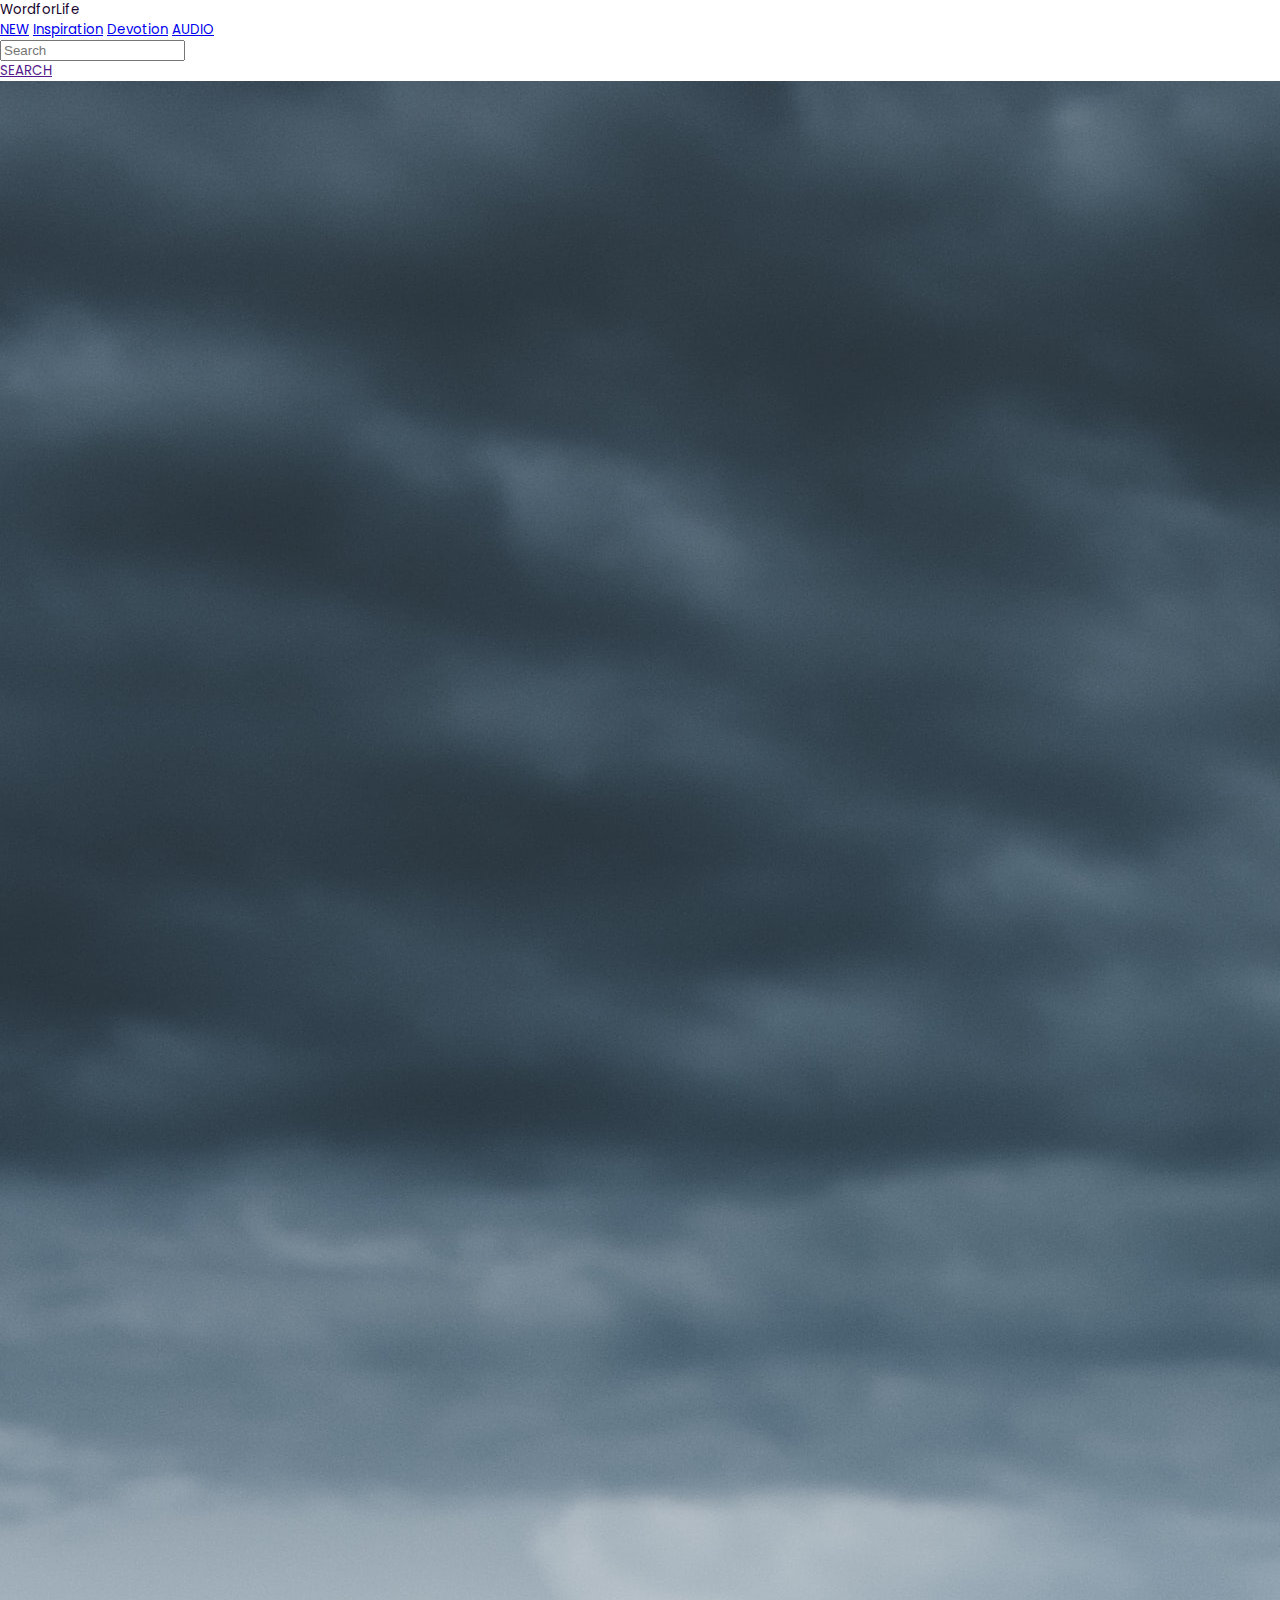
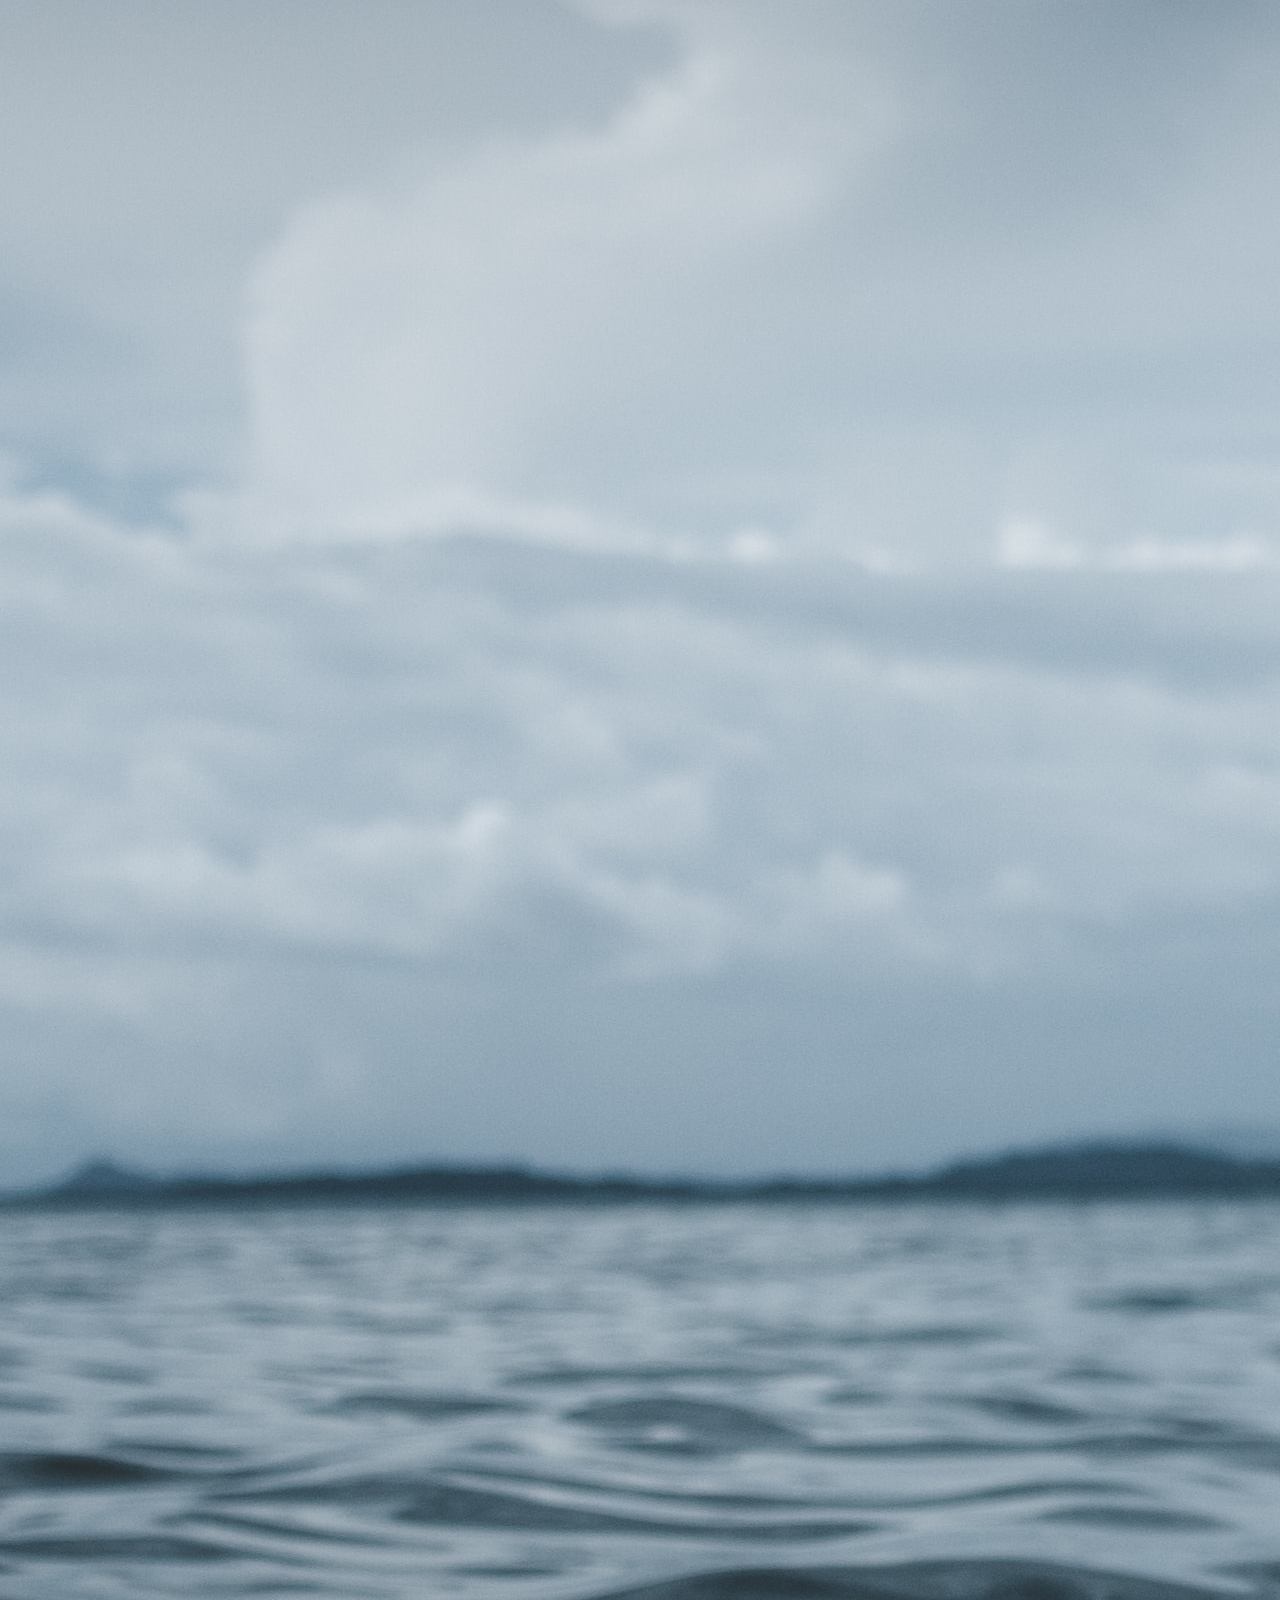
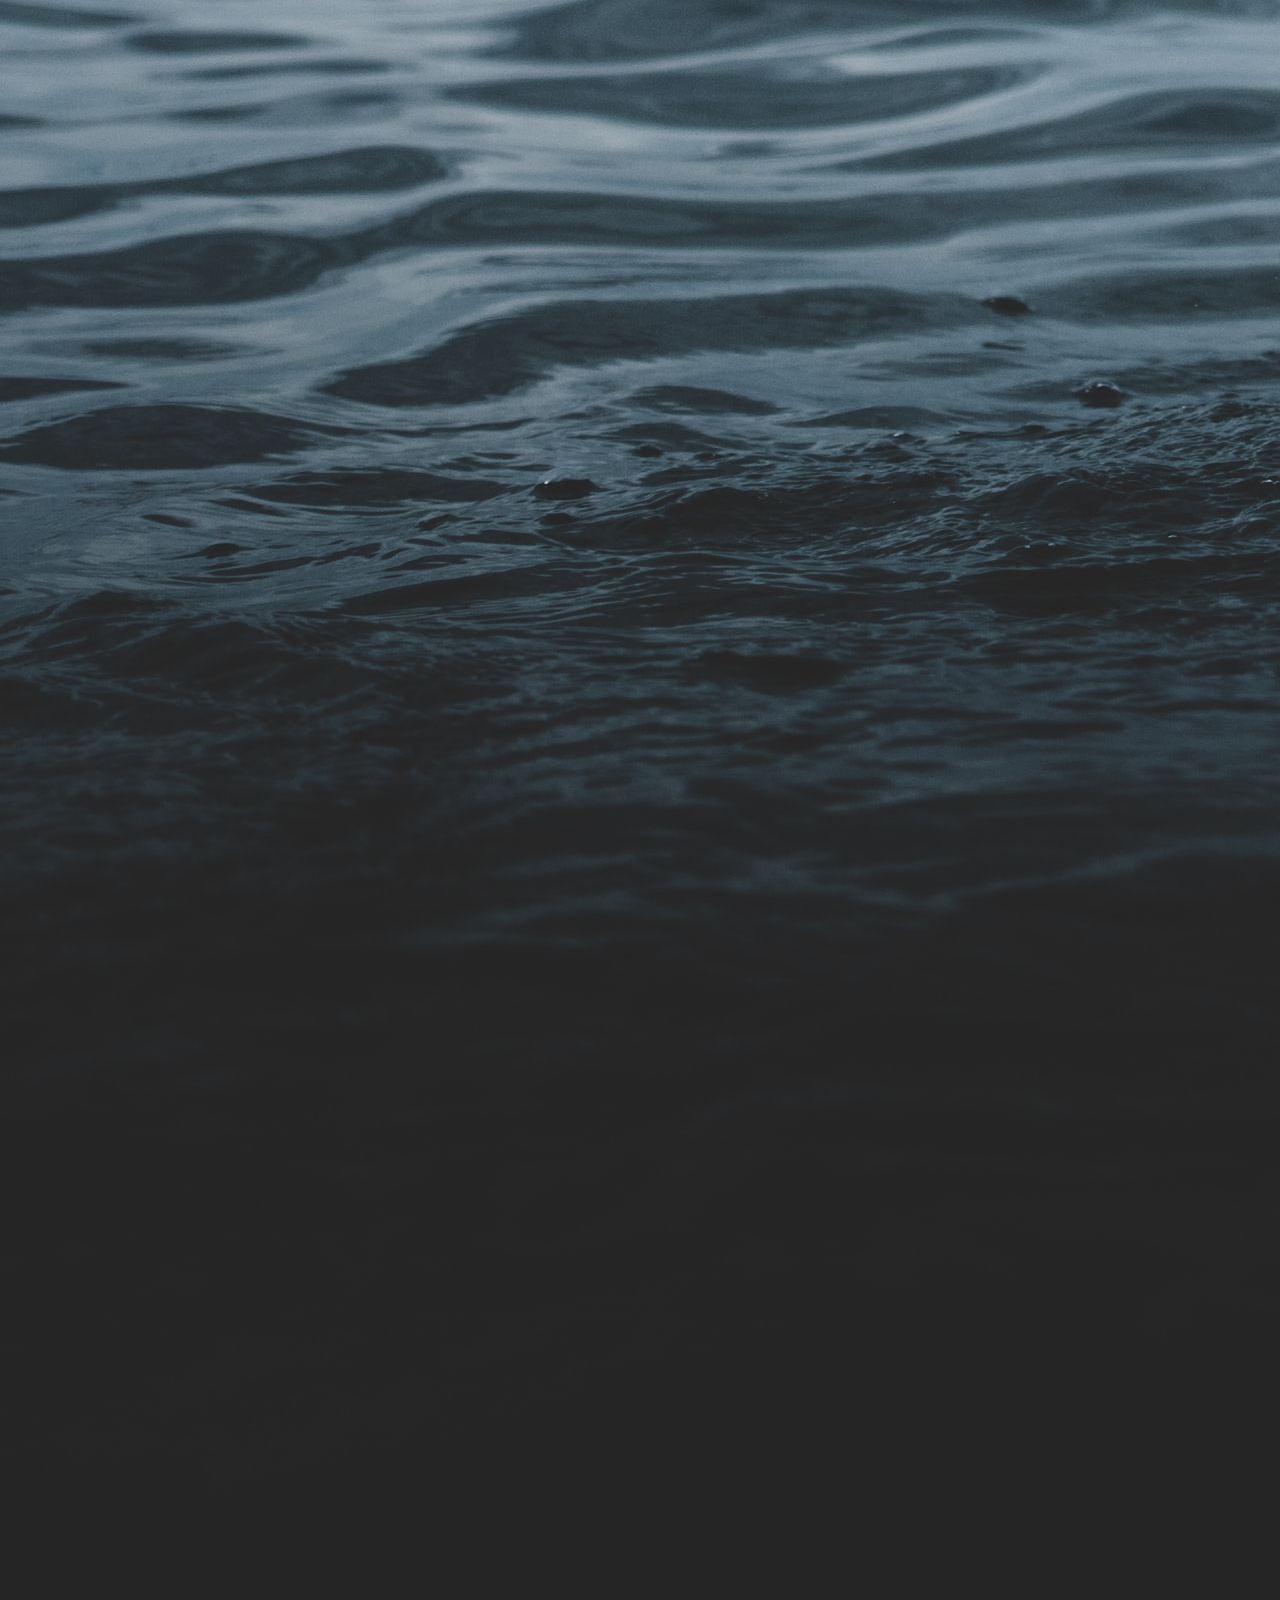
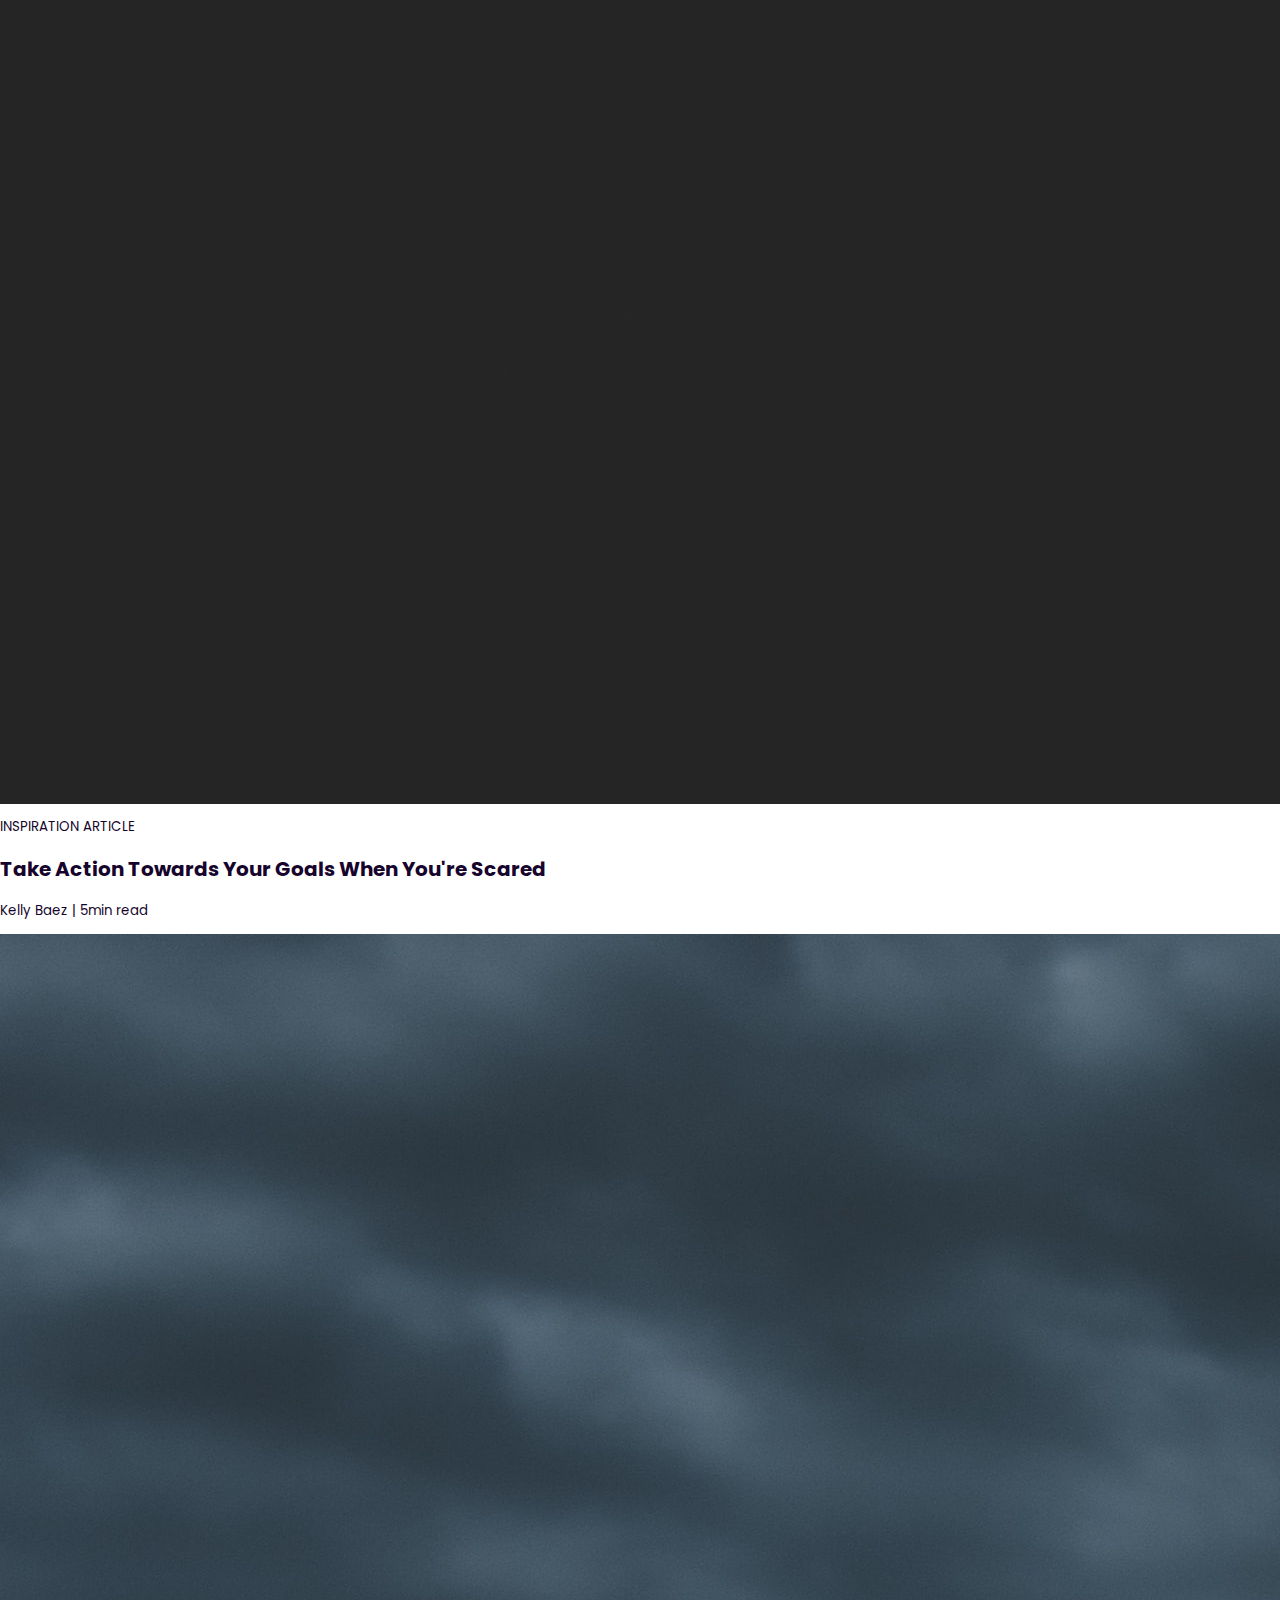
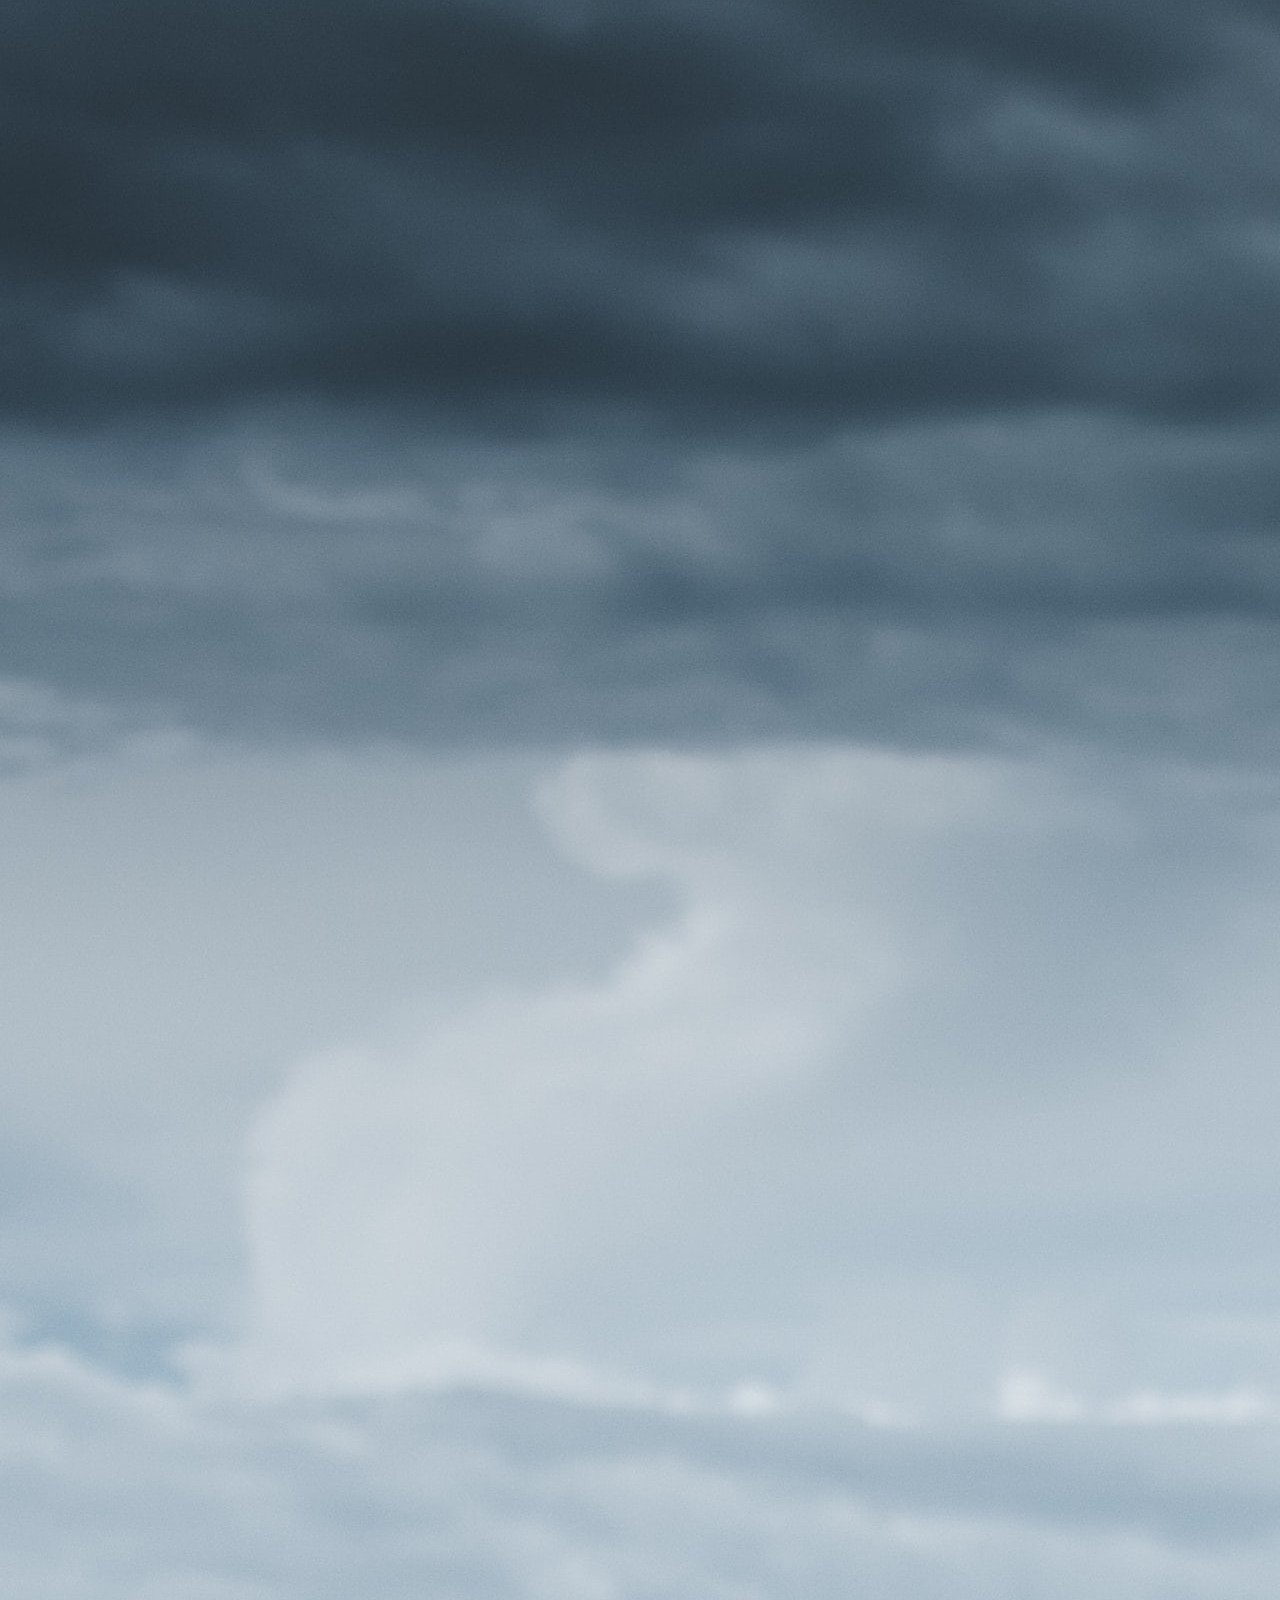
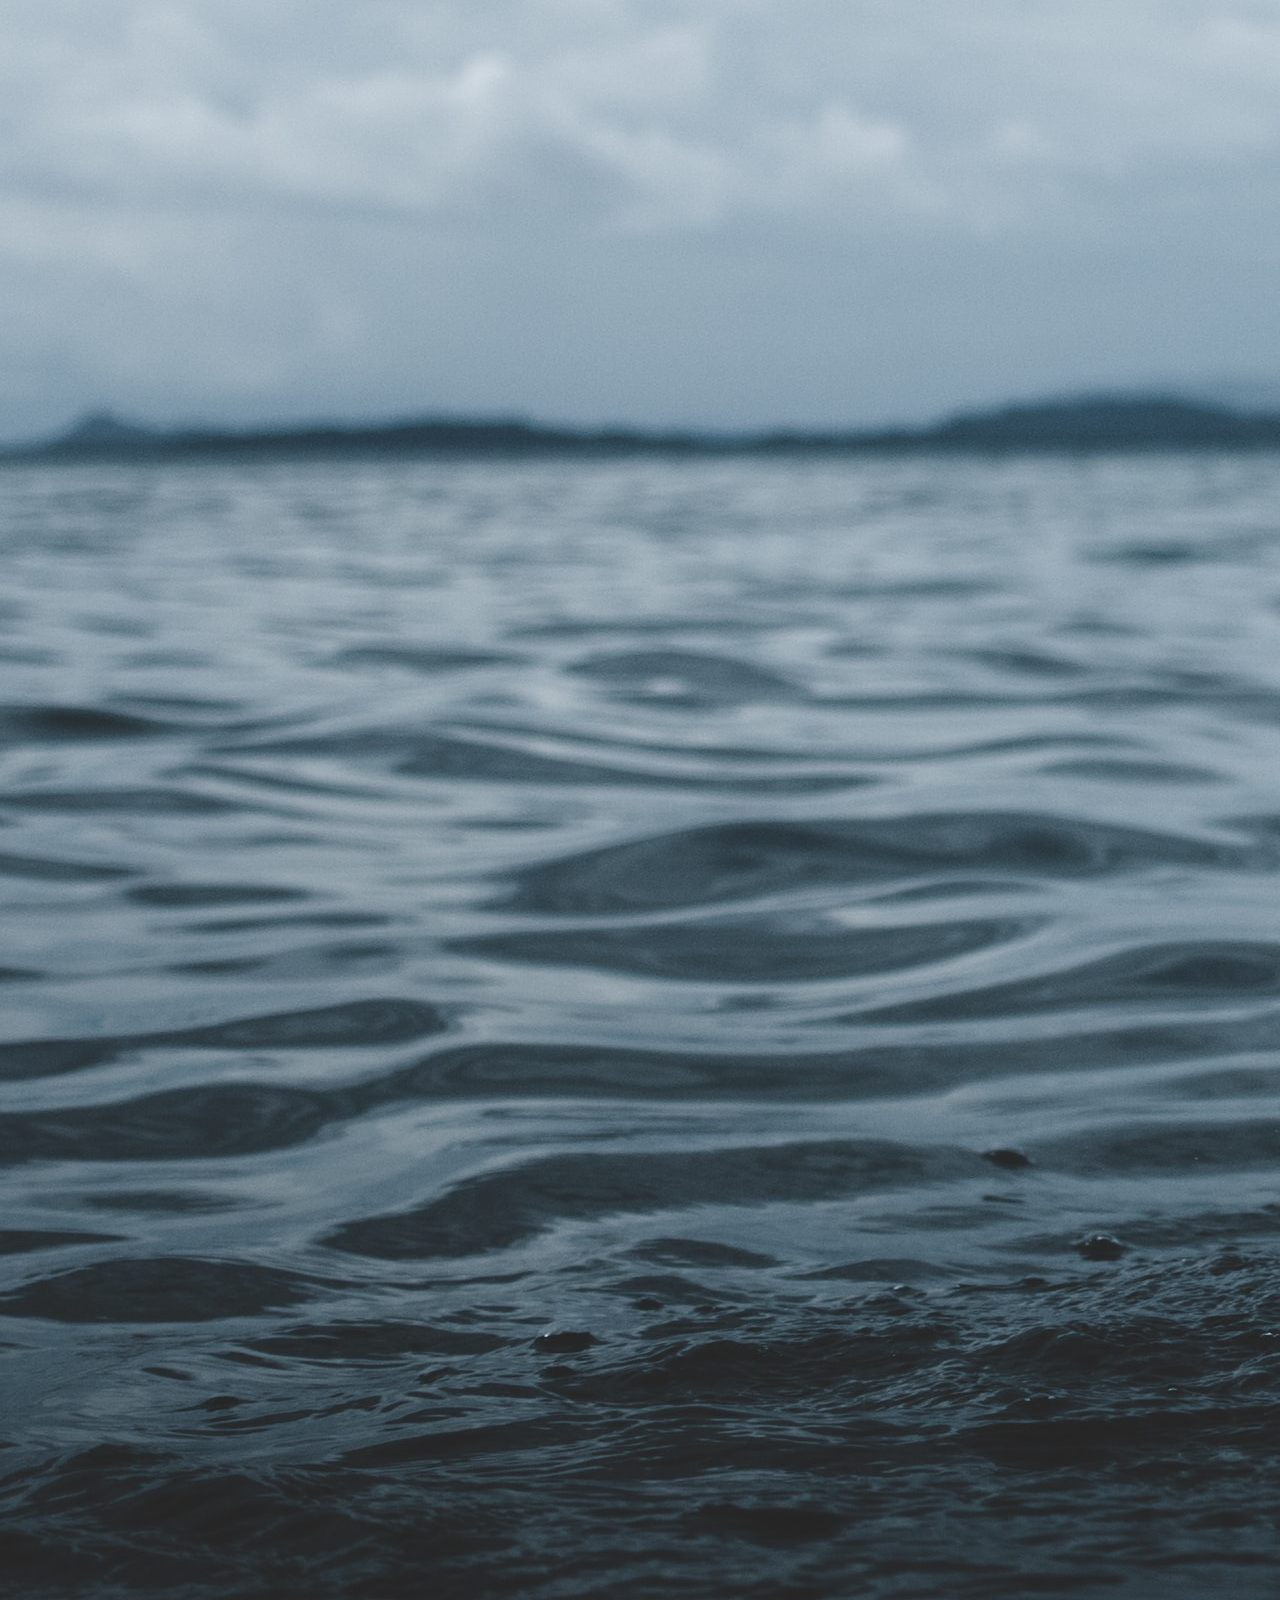
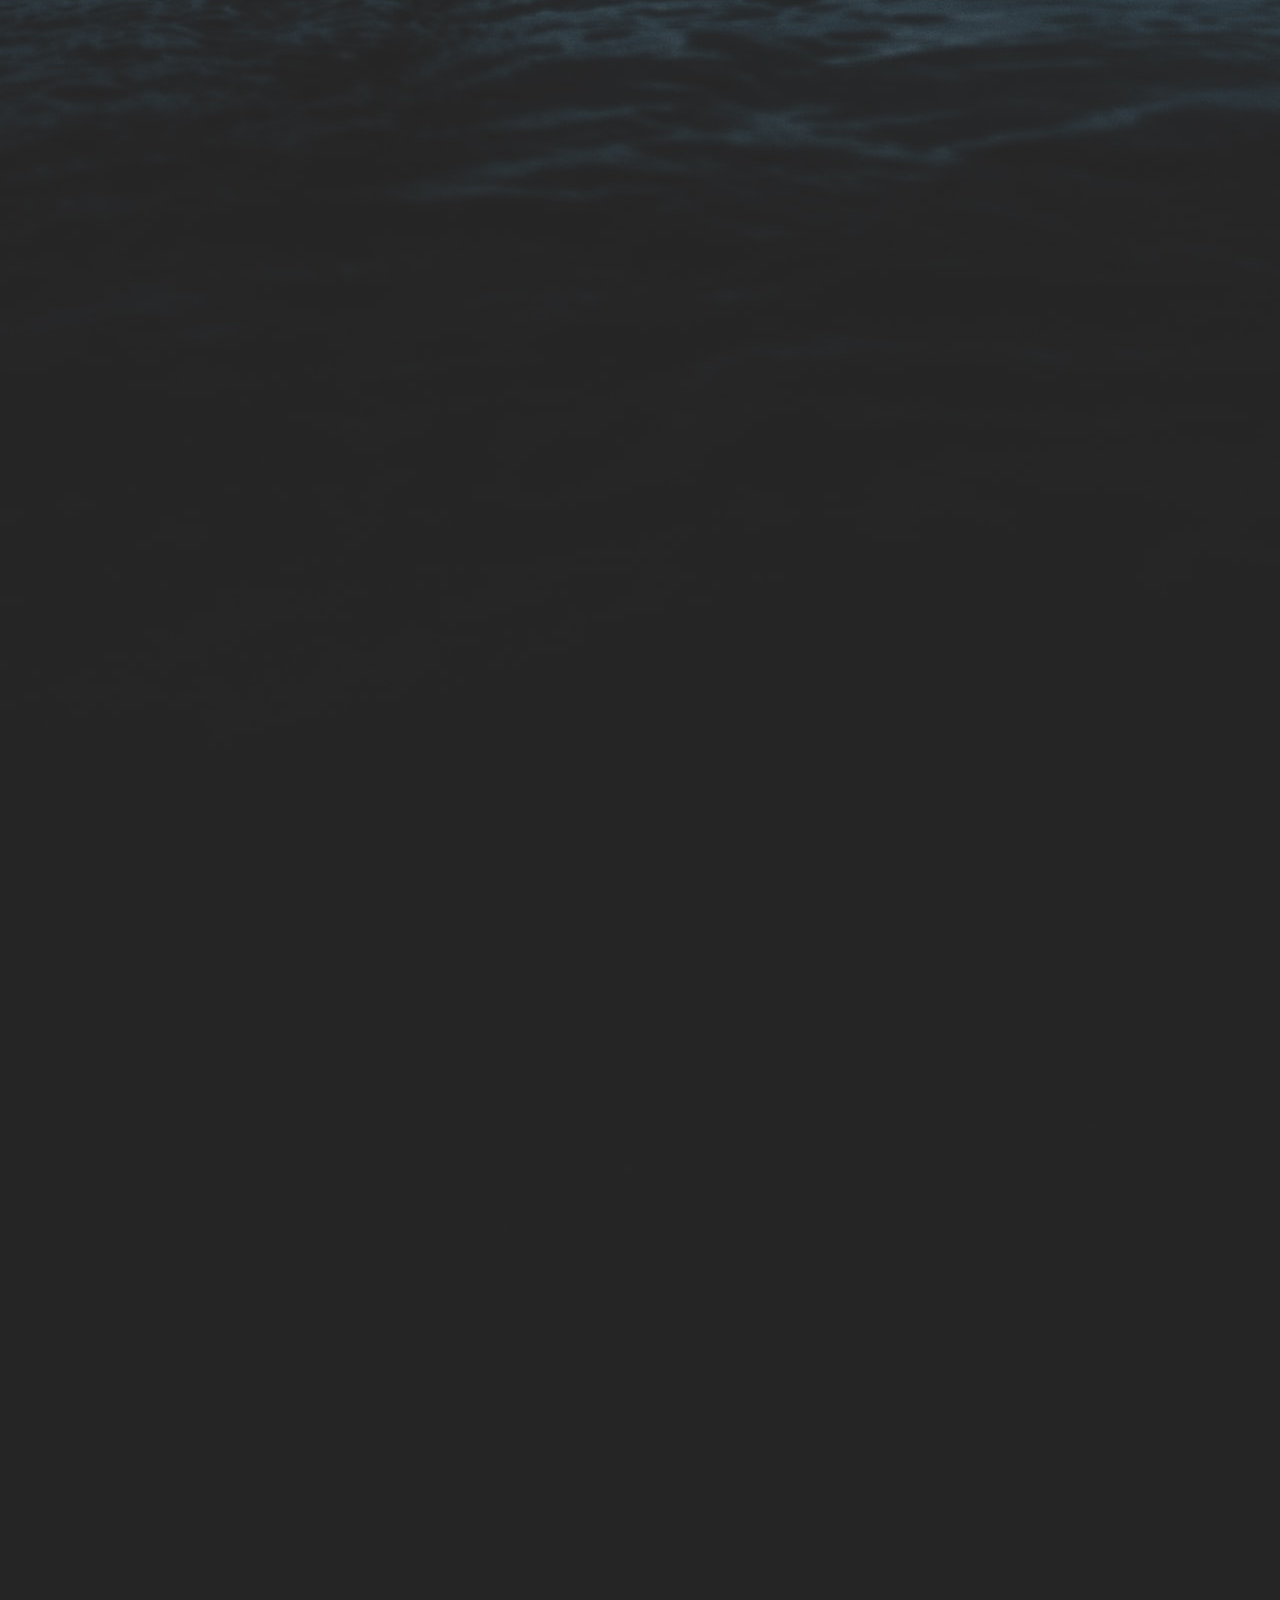
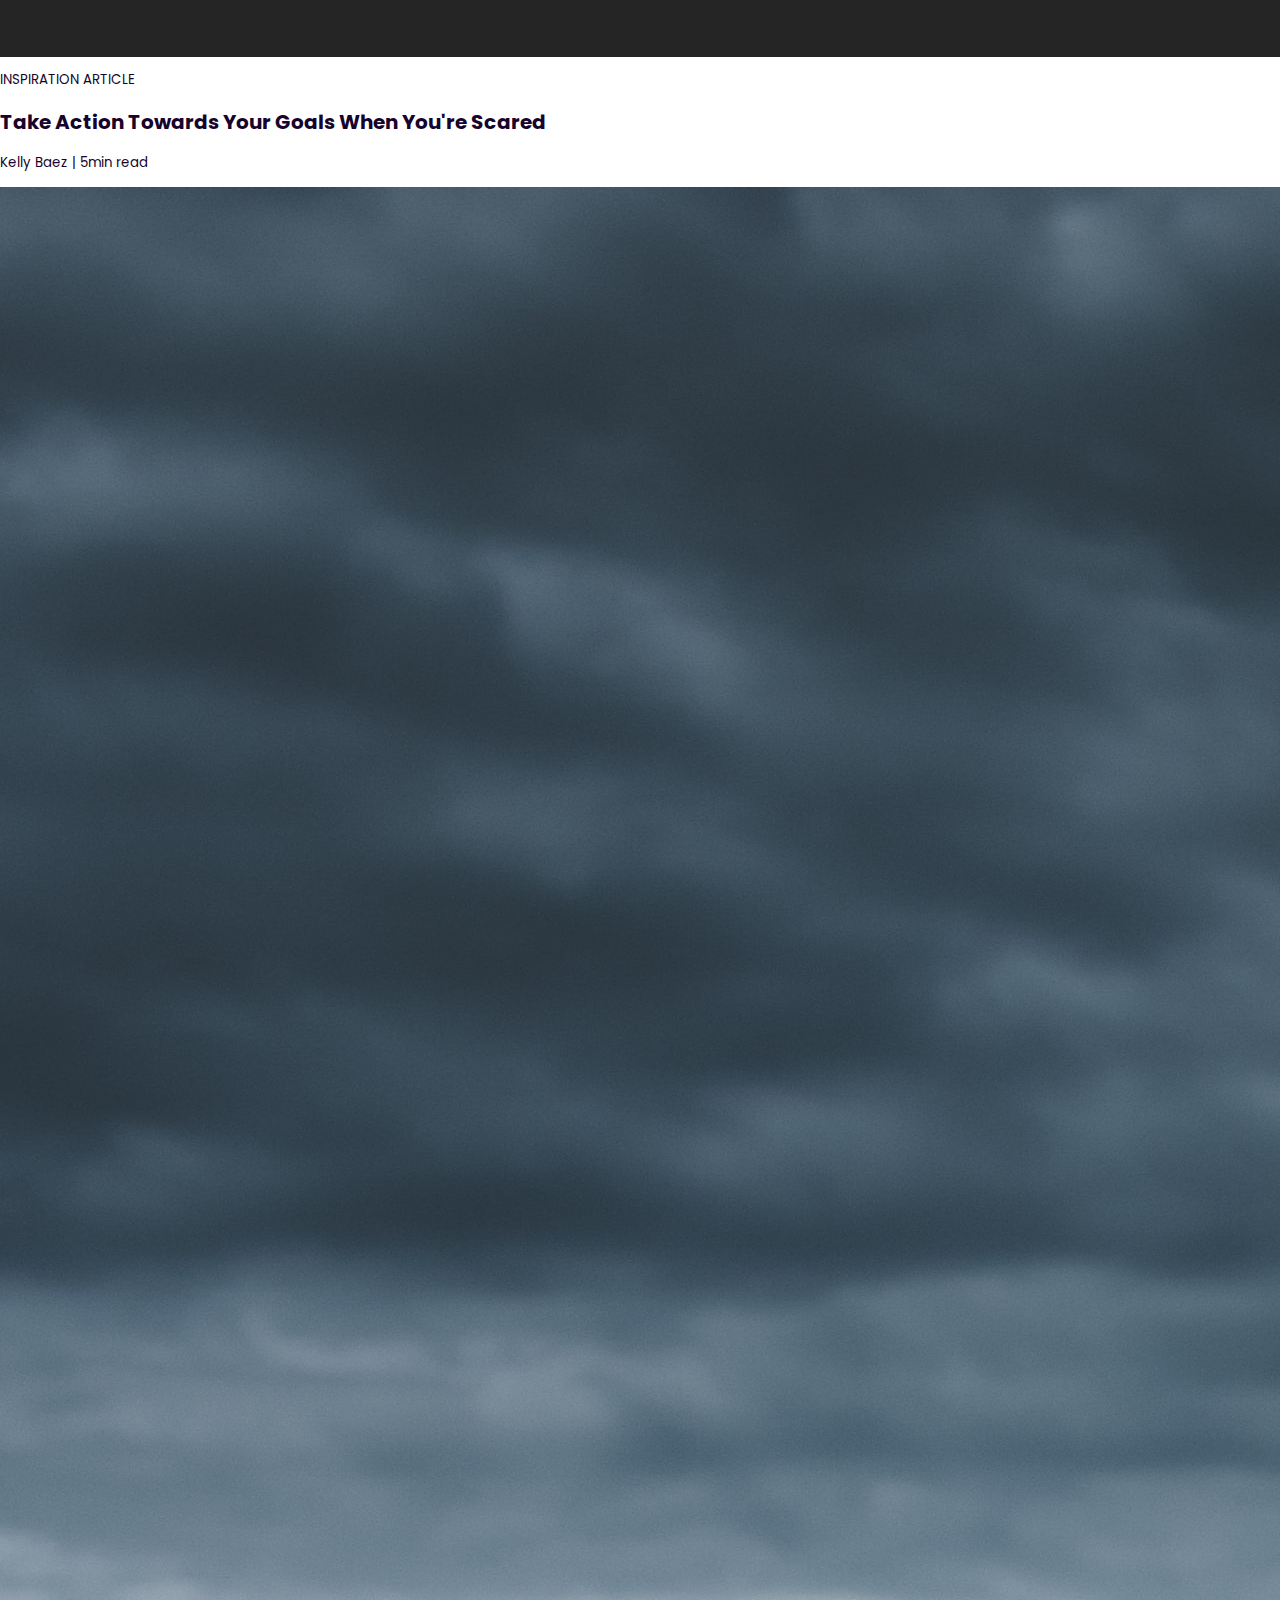
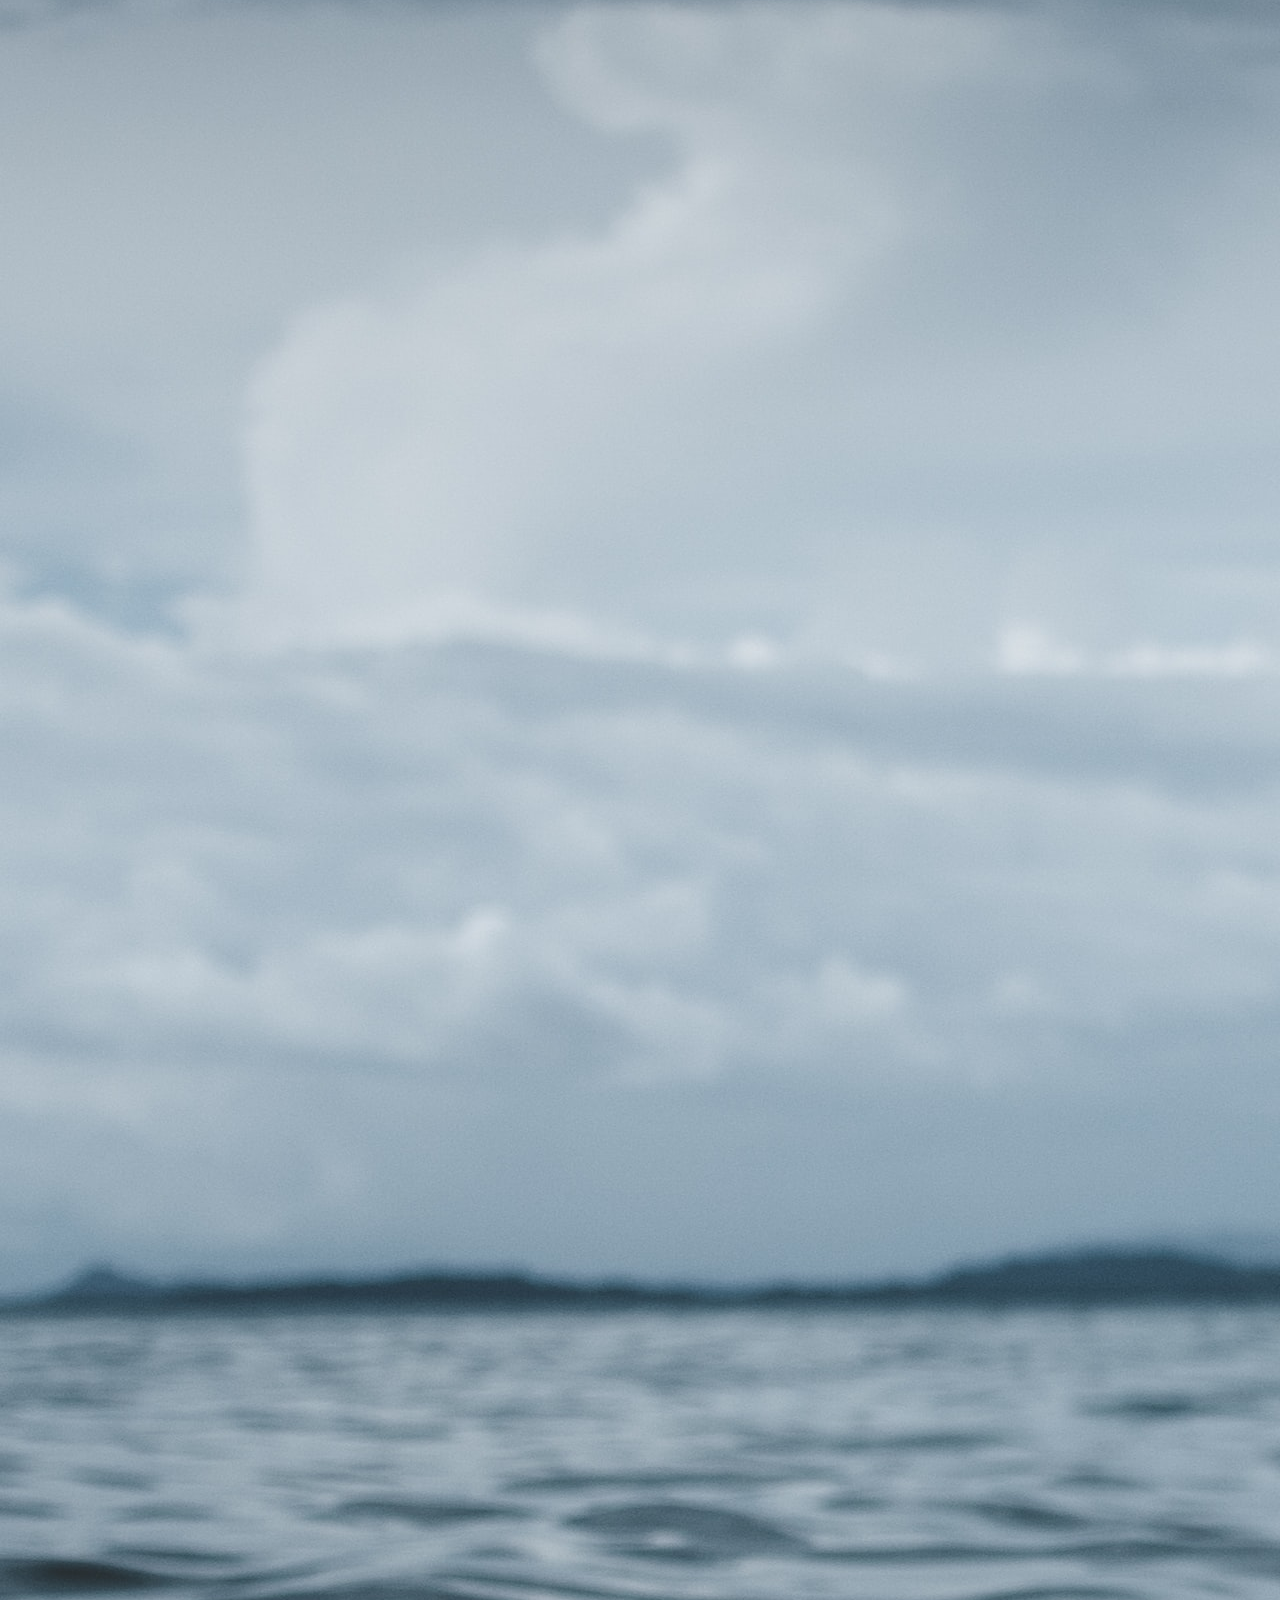
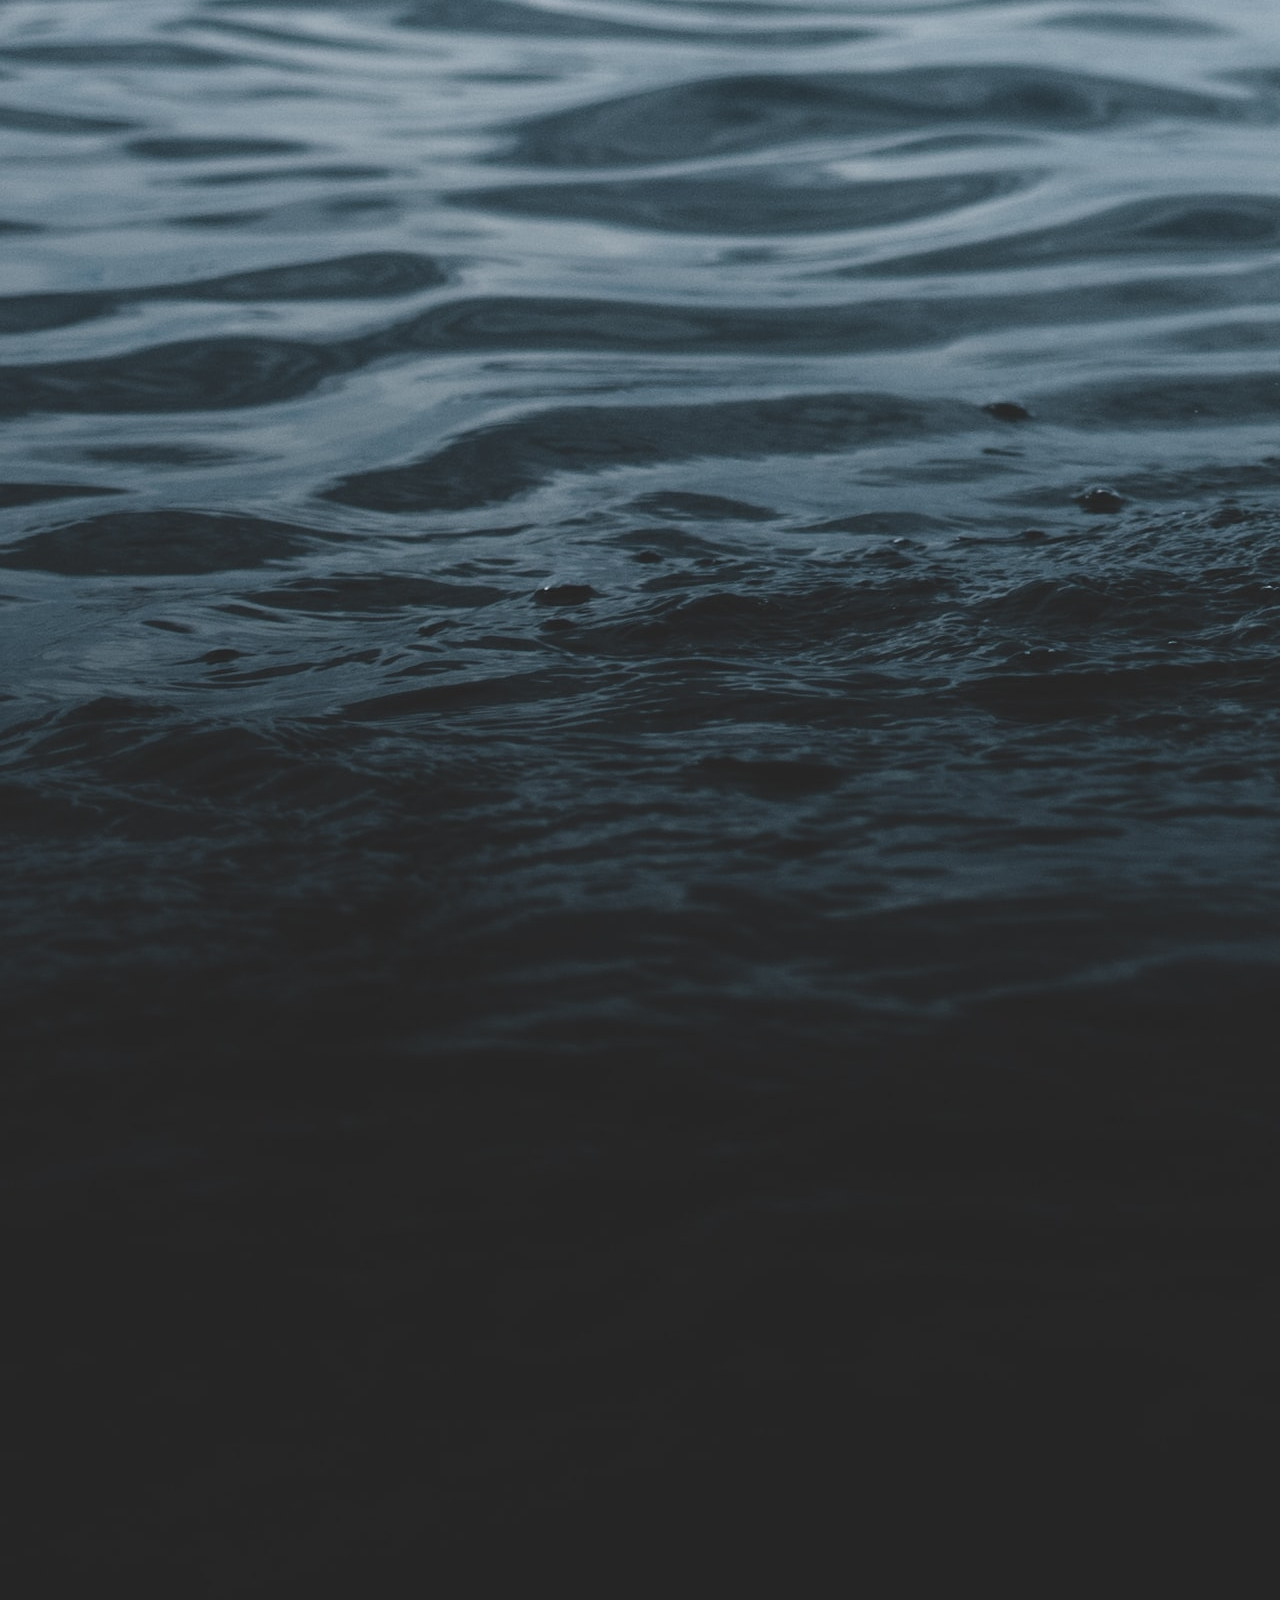
==== index.html @ ebc5eeb7 "upload new" ====
<html lang="en">
<head>
    <meta charset="UTF-8">
    <meta http-equiv="X-UA-Compatible" content="IE=edge">
    <meta name="viewport" content="width=device-width, initial-scale=1.0">
    <meta name="descrption" content="inspiration content for changing lifes">
    <title>WordforLife</title>
    <link rel="stylesheet" href="style.css">
</head>
<body>
    <!--BODY CONTENT START HERE-->
    <!--BODY CONTENT START HERE-->
    <!--BODY CONTENT START HERE-->

    <!--header content from here-->
    <!--header content from here-->
    <header>
        <div class="logo"> WordforLife</div>
        <nav>
        <a href="index.html">NEW</a>
        <a href="inspiration.html">Inspiration</a>
        <a href="devotion.html">Devotion</a>
        <a href="audio.html">AUDIO</a>
        </nav>

        <div class="search">
            <input type="text" placeholder="Search" class="search-box">
         </div>
            <div class="search-btn">
              <a href="">SEARCH</a>
            </div>

    </header>

    <!--header content end here-->
    <!--header content end here-->

    <!--article content start here-->
    <!--article content start here-->
<div class="article-class">
    <div class="image">
        <a href="#"> <img src="images/articles/depression.jpg"></a>
        </div>

        <div class="article-title-text">
    <p class="article-categories"> INSPIRATION ARTICLE</p>
    <h2>Take Action Towards Your Goals When You're Scared</h2>
    <p class="author-name"> Kelly Baez  | 5min read</p>
    </div>

    </div>
    <!--article content end here-->
    <!--article content end here-->

        <!--article content start here-->
    <!--article content start here-->
    <div class="article-class">
    <div class="image">
    <a href="#"> <img src="images/articles/depression.jpg"></a>
    </div>
    
    <div class="article-title-text">
        <p class="article-categories"> INSPIRATION ARTICLE</p>
        <h2>Take Action Towards Your Goals When You're Scared</h2>
        <p class="author-name"> Kelly Baez  | 5min read</p>
    </div>
    
    </div>
        <!--article content end here-->
        <!--article content end here-->

            <!--article content start here-->
    <!--article content start here-->
    <div class="article-class">
    <div class="image">
    <a href="#"> <img src="images/articles/depression.jpg"></a>
    </div>
    
    <div class="article-title-text">
        <p class="article-categories"> INSPIRATION ARTICLE</p>
        <h2>Take Action Towards Your Goals When You're Scared</h2>
        <p class="author-name"> Kelly Baez  | 5min read</p>
    </div>
    
    </div>
        <!--article content end here-->
        <!--article content end here-->



            <!--article content start here-->
    <!--article content start here-->
<div class="article-class">
    <div class="image">
    <a href="#"> <img src="images/articles/depression.jpg"></a>
    </div>
    
    <div class="article-title-text">
        <p class="article-categories"> INSPIRATION ARTICLE</p>
        <h2>Take Action Towards Your Goals When You're Scared</h2>
        <p class="author-name"> Kelly Baez  | 5min read</p>
    </div>
    
    </div>
        <!--article content end here-->
        <!--article content end here-->

            <!--article content start here-->
    <!--article content start here-->
<div class="article-class">
    <div class="image">
    <a href="#"> <img src="images/articles/depression.jpg"></a>
    </div>
    
    <div class="article-title-text">
        <p class="article-categories"> INSPIRATION ARTICLE</p>
        <h2>Take Action Towards Your Goals When You're Scared</h2>
        <p class="author-name"> Kelly Baez  | 5min read</p>
    </div>
    
    </div>
        <!--article content end here-->
        <!--article content end here-->


        <!--Load more pages start-->
        <!--Load more pages start-->
        <div class="more-loading">

            <a href="#">MORE ARTICLES</a>

        </div>

        <!--Load more pages End-->
        <!--Load more pages End-->



        
        <!--fOOTER cONTENT sTART hERE-->
        <!--fOOTER cONTENT sTART hERE-->
        <!--fOOTER cONTENT sTART hERE-->
    <footer>
        <div class="logo-footer"> WordforLife</div>
        <nav class="footer-nav">
        <a href="">Take Action Towards Your Goals</a>
        </nav>
        <nav class="footer-nav">
            <a href="">Are You Ready For Him?</a>
            </nav>
            <nav class="footer-nav">
                <a href="">Who Are You In His Presence?</a>
                </nav>

    </footer>

        <!--fOOTER cONTENT eND hERE-->
        <!--fOOTER cONTENT eND hERE-->
        <!--fOOTER cONTENT eND hERE-->









    <!--BODY CONTENT END HERE-->
    <!--BODY CONTENT END HERE-->
    <!--BODY CONTENT END HERE-->
</body>
</html>
---- style.css ----
@import url('https://fonts.googleapis.com/css2?family=Noto+Serif:ital,wght@0,400;0,700;1,700&family=Poppins:wght@300;400;500;600&display=swap');


:root{
--primary:rgb(248, 248, 248);
--primary-2: rgb(182, 182, 182);
--secondary:rgb(22, 4, 44);
--tertiary4:rgb(255, 17, 0);
--secondary--hover:rgb(59, 37, 87);

--primary-font: 'Poppins', sans-serif;
--secondary-font: 'Noto Serif', serif;

}

body{
    font-family:var(--primary-font);
    font-size:smaller;
    color:var(--secondary);
    margin:0;

}
@media screen and (max-width: 500px) {
    

header{
    background:white;
    padding:0;
    padding-bottom: 10px;
    position:fixex;
    box-shadow: 2px 2px 5px var(--primary-2);
}

.logo{
    width:100%;
    text-align:center;
    padding-top:15px;
    padding-bottom:10px;  
    color:var(--tertiary4);
    font-size:20px;
    font-weight: 500;
       cursor:progress;
    transition: 0.5s ease-in-out;
}

.logo:hover{
    letter-spacing: 2px;
    font-size: 18px;
    color:var(--secondary);
    font-weight: 900;
    font-family:Cambria, Cochin, Georgia, Times, 'Times New Roman', serif;
}

nav{
    text-align:center;
    margin-bottom: 10px;
}

nav a{
    color: var(--secondary);
    text-decoration: none;
    font-weight: 500;
    text-transform:uppercase;
    padding: 0 5px;
    cursor: pointer;
    transition: 0.3s ease-in-out;
  
    }

    nav a:hover{
        color: var(--tertiary4);
        font-weight: 200;
        border-right-width: 2px;
        border-right-style:solid;
        border-right-color:var(--primary-2);
        letter-spacing:2px;
    }
    .search{
        text-align:center;
        margin-bottom: 15px;
    }

    .search-box{
        width:70%;
         margin: 0 30px;
         padding:8px;
         border-radius: 5px;
         border-width:0;
         border-color:var(--primary);
         box-shadow: 2px 2px 5px var(--primary-2);
            }

    .search-btn{
        position:absolute;
        margin-top:-37px;
        margin-left: 355px;
        }

        .search-btn a{
            text-decoration:none;
            background:var(--secondary);
            padding:6px;
            color: var(--primary);
            border-radius:5px;
            transition:.3s ease-in;
           }

           .search-btn a:hover{
            color:var(--primary);
            background:var(--tertiary4);
           }



/* ARTICLE PAGES DESIGN*/
/* ARTICLE PAGES DESIGN*/
/* ARTICLE PAGES DESIGN*/

.article-class{
    padding:0 10px 0 10px;
    display:flex;
    margin: 30px 10px;
    align-items:center;
    justify-content:center;
}
.article-class .image{
    padding-right: 15px;
    width: 40%;
}
.article-class .image a img {
    object-fit:cover;
    width:100%;
}

.article-title-text{
padding: 5px 20px;
box-shadow: 2px 2px 5px var(--primary-2);
    }

.article-title-text .article-categories{
 color:var(--secondary);
 border-bottom-width: 1px;
 border-bottom-style:solid;
 border-bottom-color:var(--primary-2);
 cursor:pointer;
 }

 .article-title-text h2{
    color: var(--secondary);
    margin-bottom: -4px;
    cursor:progress;
 }
 .article-title-text h2:hover{
    color:var(--secondary--hover);
 }

 .article-title-text .author-name{
    color:var(--tertiary4);
    font-weight: 500;
 }

 .more-loading{

    padding-bottom: 30px;
    text-align:center;
 }

 .more-loading a{
    text-decoration:none;
    color:var(--tertiary4);
    font-family:var(--primary-font);
    font-weight: 600;
    transition: 1s ease-out;
 }

 .more-loading a:before, .more-loading a:after{
    content:" ";
    background:var(--secondary--hover);
    padding: 1px;
    margin: 10px;
 }

 .more-loading a:hover{
    color:var(--secondary--hover);
    font-weight: 300;
    letter-spacing: 2px;
     }

/*FOOTER DESIGN START HERE*/

footer{
    background:var(--secondary);
    padding: 20px 0 50px 0;
    margin: 100px 0 0 0;
}

.logo-footer{
    width:100%;
    text-align:center;
    padding-top:15px;
    padding-bottom:10px;  
    color:var(--primary);
    font-size:20px;
    font-weight: 500;
       cursor:progress;
    transition: 0.5s ease-in-out;
}

.logo-footer:hover{
    letter-spacing: 2px;
    font-size: 18px;
    color:var(--primary-2);
    font-weight: 900;
    font-family:Cambria, Cochin, Georgia, Times, 'Times New Roman', serif;
}

.footer-nav a{
    color: var(--primary-2);
    text-decoration: none;
    font-weight: 500;
    text-transform:capitalize;
    padding: 0 5px;
    cursor: pointer;
    transition: 0.3s ease-in-out;
  
    }

    .footer-nav a:hover{
        color: var(--tertiary4);
        border-right-width: 2px;
        border-right-style:solid;
        border-right-color:var(--primary-2);
        border-left-width: 2px;
        border-left-style:solid;
        border-left-color:var(--primary-2);
    }





    /*FOR INSPIRATION ARTICLE PAGES*/
    /*FOR INSPIRATION ARTICLE PAGES*/
    .article-class-feature{
        padding:0;
        margin: 0;
        align-items:center;
        justify-content:center;
    }
    .article-class-feature .image{
        width: 100%;
        height: 400px;
        z-index: -1000px;
    }
    .article-class-feature .image a img {
        width:100%;
        height:100%;
        object-fit:cover;
        object-position:center;
        
   
    }
    
    .article-class-feature .article-title-text{
        text-align:center;
       padding: 5px 20px;
       margin: -180px 30px 70px 30px;
       position:relative;
       z-index: 1000;
       
        }
    
    .article-class-feature .article-title-text .article-categories{
     color:var(--primary);
     cursor:pointer;
     }
    
     .article-class-feature .article-title-text h2 a{
        text-decoration:none;
        color: var(--primary);
        margin-bottom: -4px;
        cursor:progress;
        letter-spacing: 2px;
     }
     .article-class-feature .article-title-text h2 a:hover{
        color:var(--primary-2);
     }
    
     .article-title-text .author-name{
        color:var(--tertiary4);
        font-weight: 500;
     }
    /*FOR INSPIRATION ARTICLE PAGES*/
    /*FOR INSPIRATION ARTICLE PAGES*/


    /*FOR CONTENT ARTICLES PAGES*/
    /*FOR CONTENT ARTICLES PAGES*/

.content-story{
    margin: 120px 30px;
    font-family:var(--primary-font);
    font-size: 18px;
    color:var(--secondary);
    text-align: justify;
}








    /*FOR CONTENT ARTICLES PAGES*/
    /*FOR CONTENT ARTICLES PAGES*/







        }
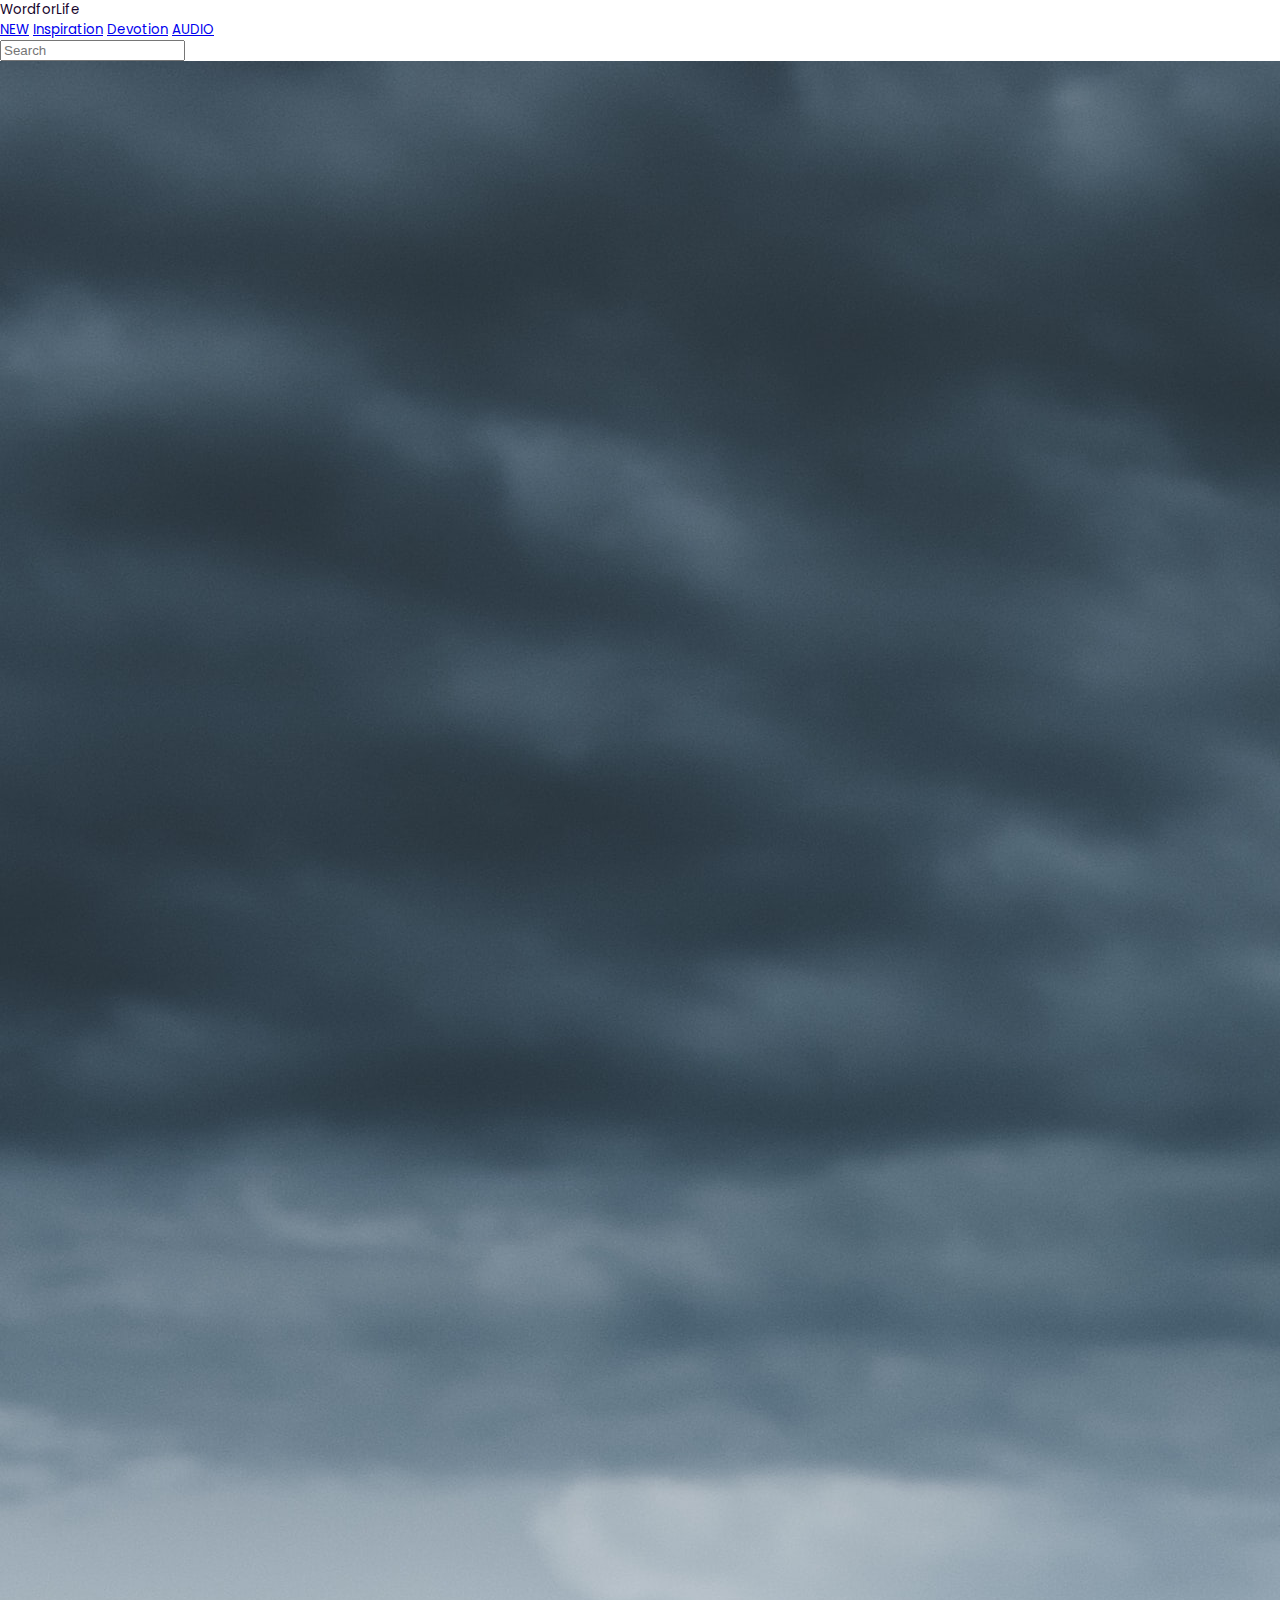
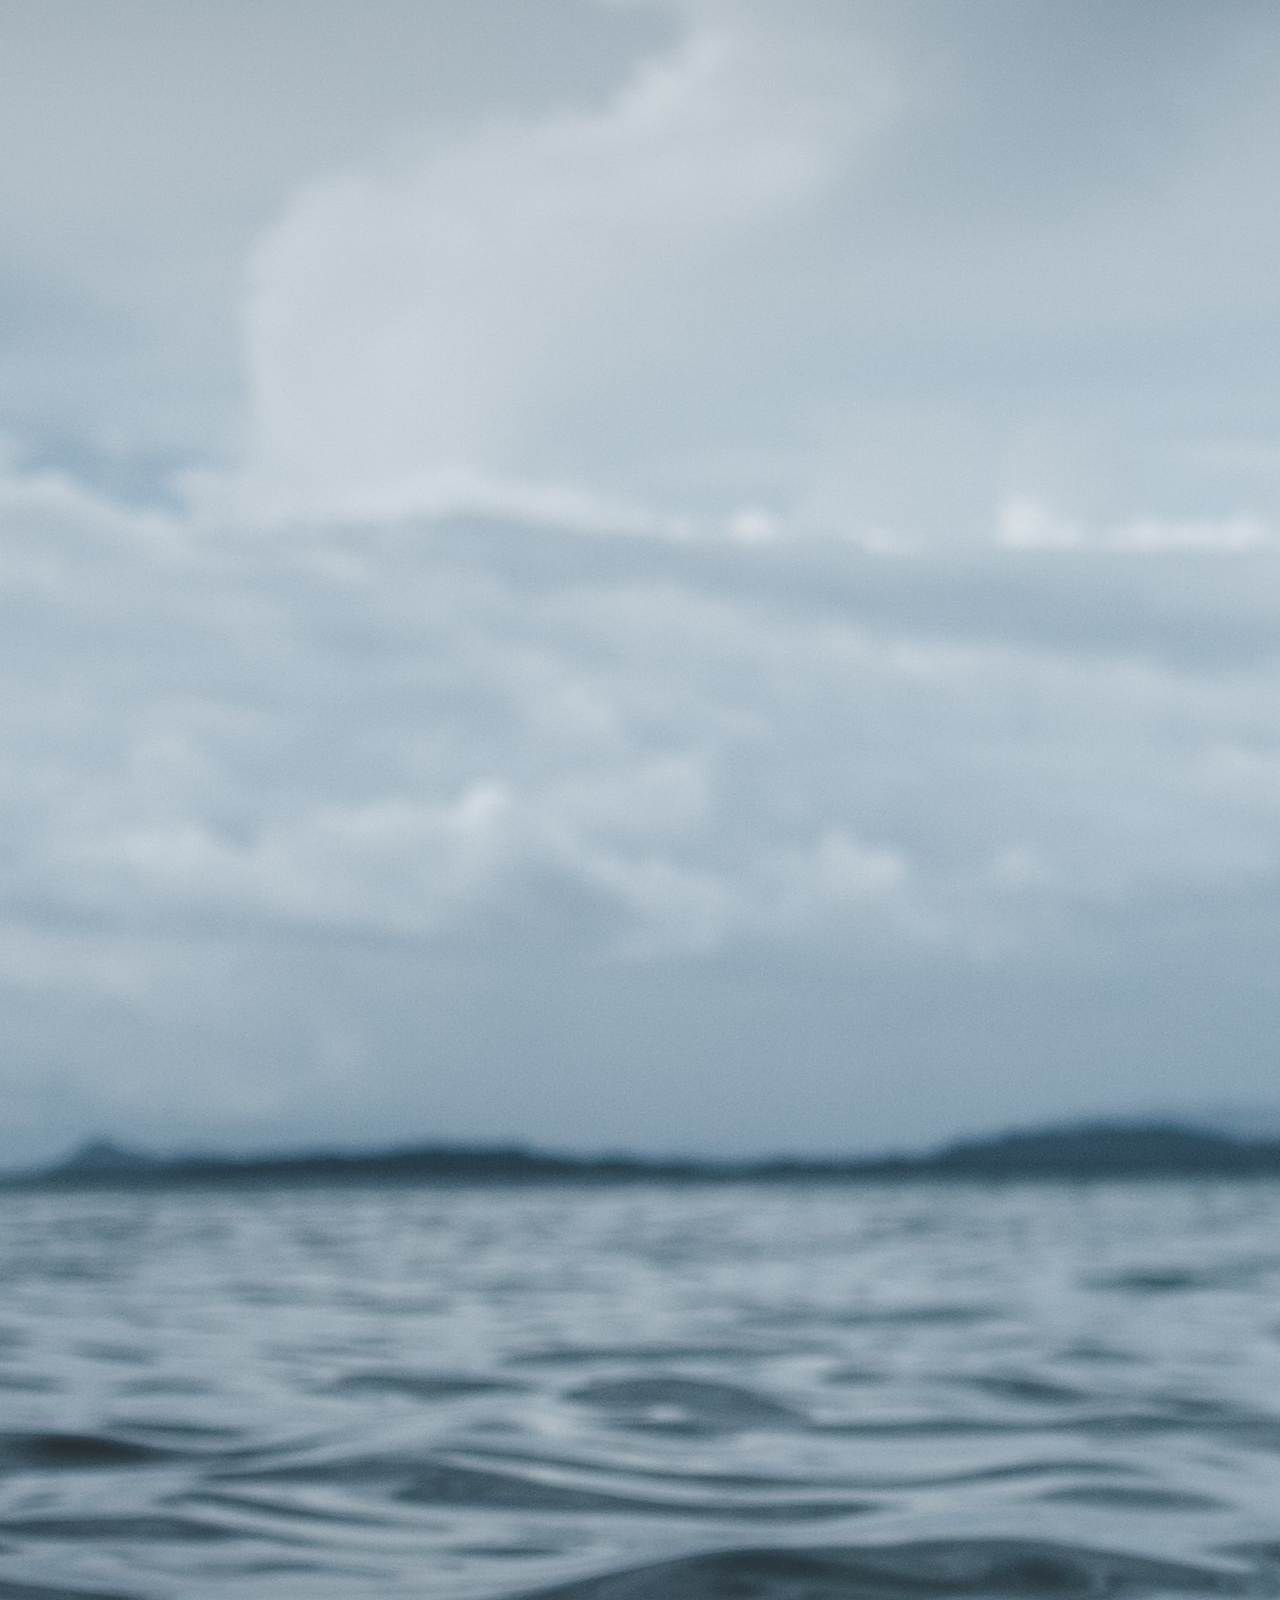
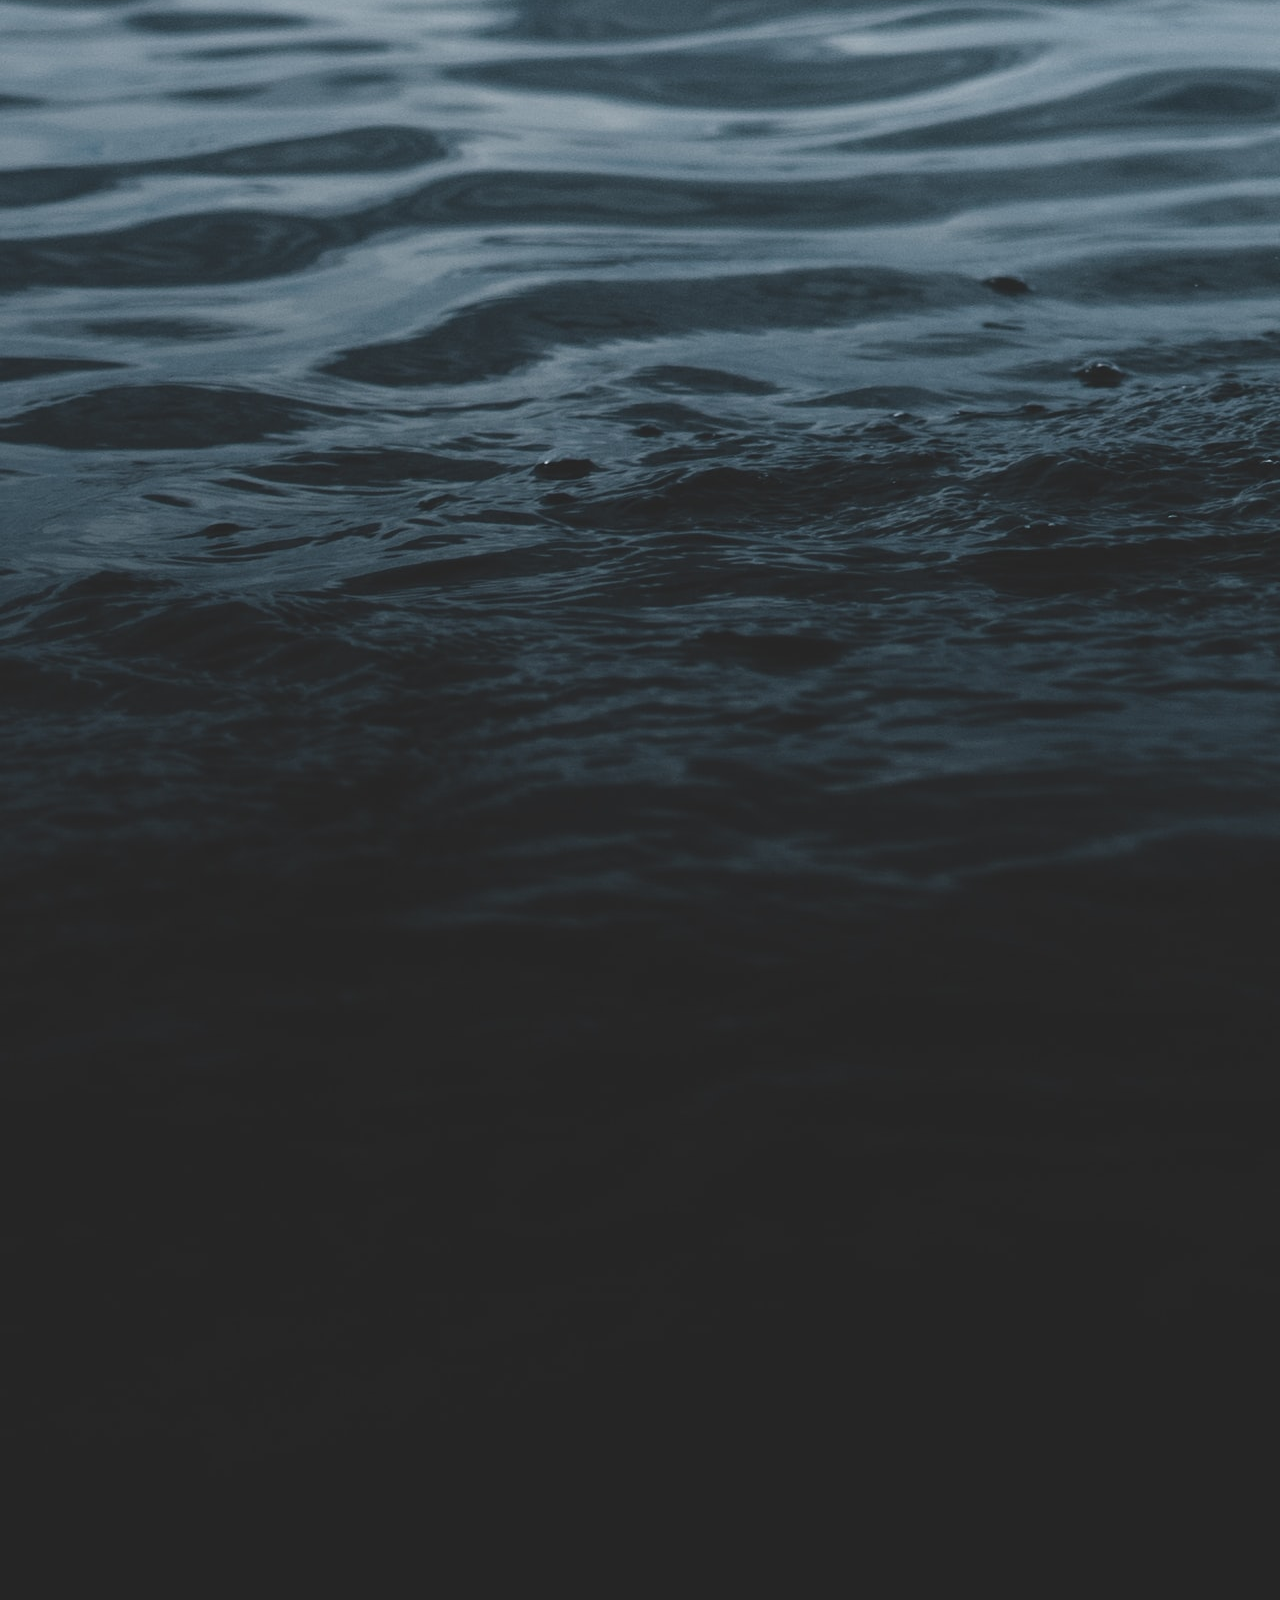
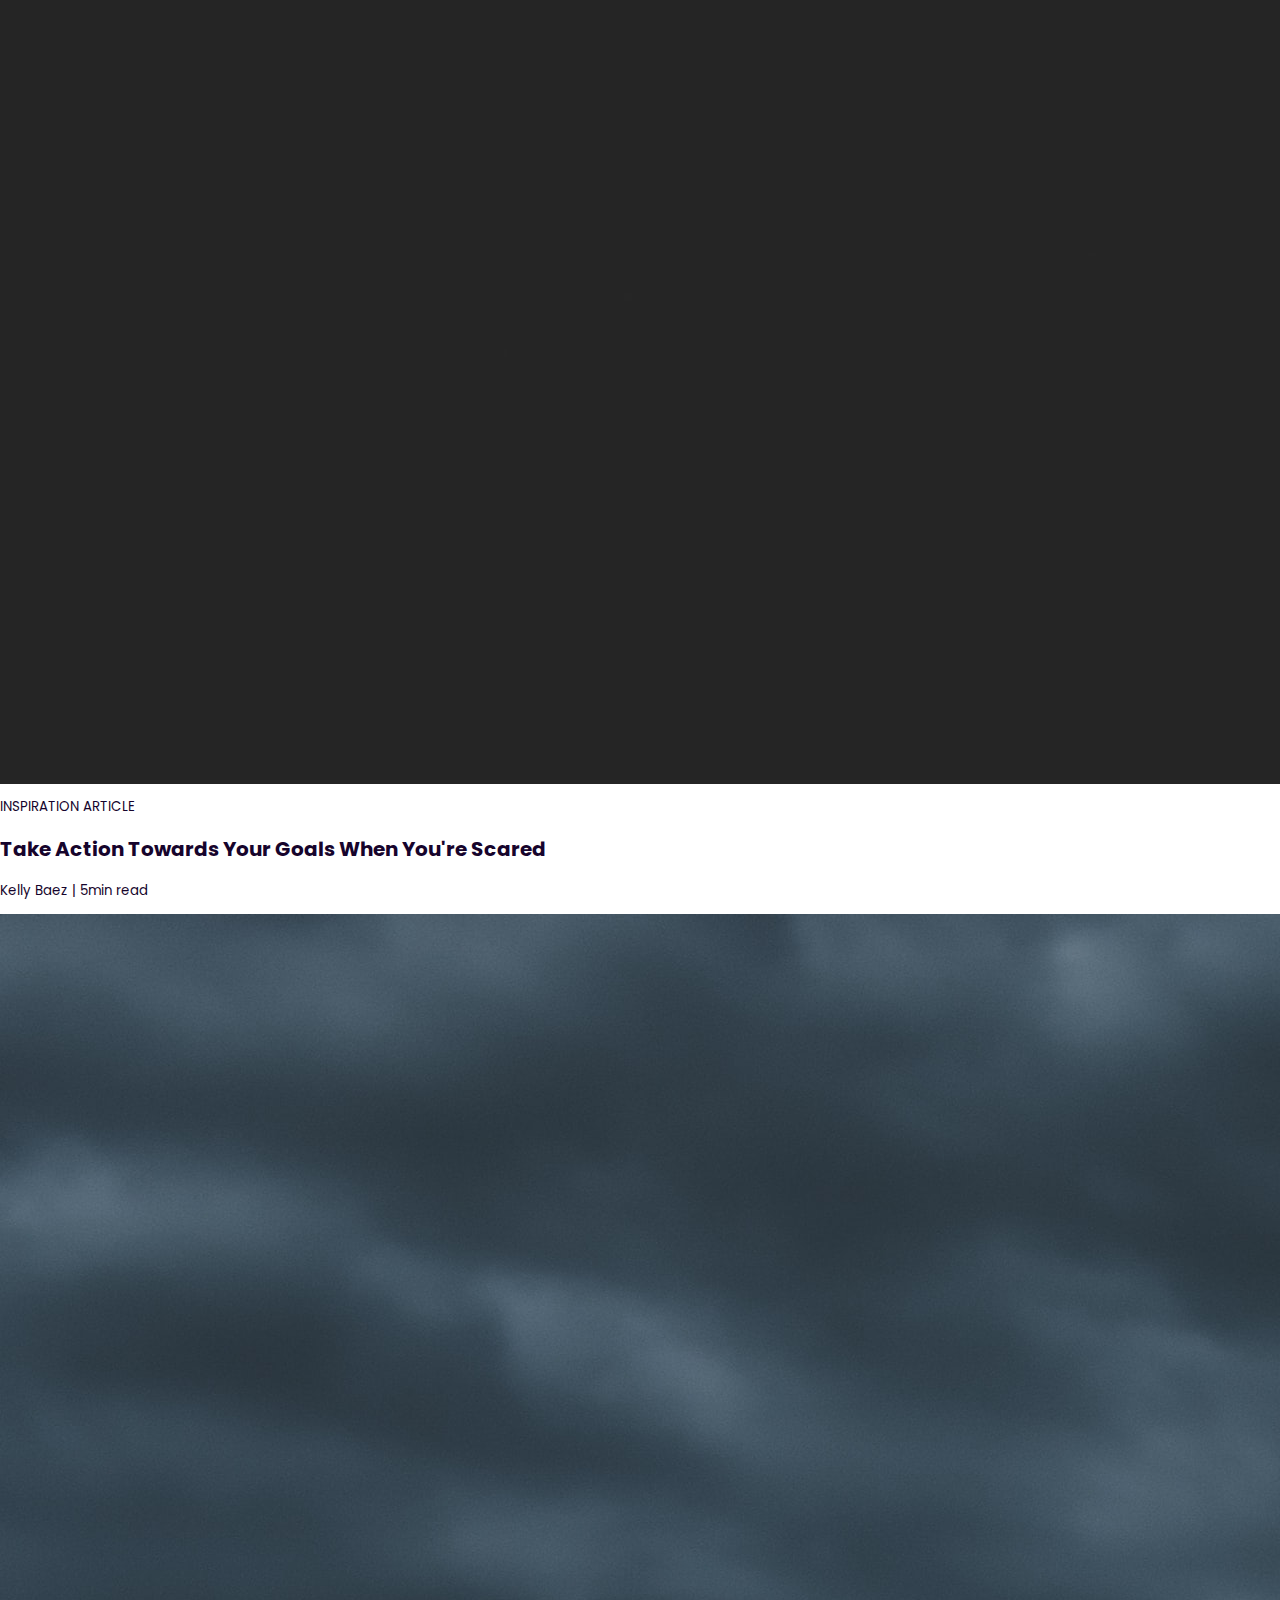
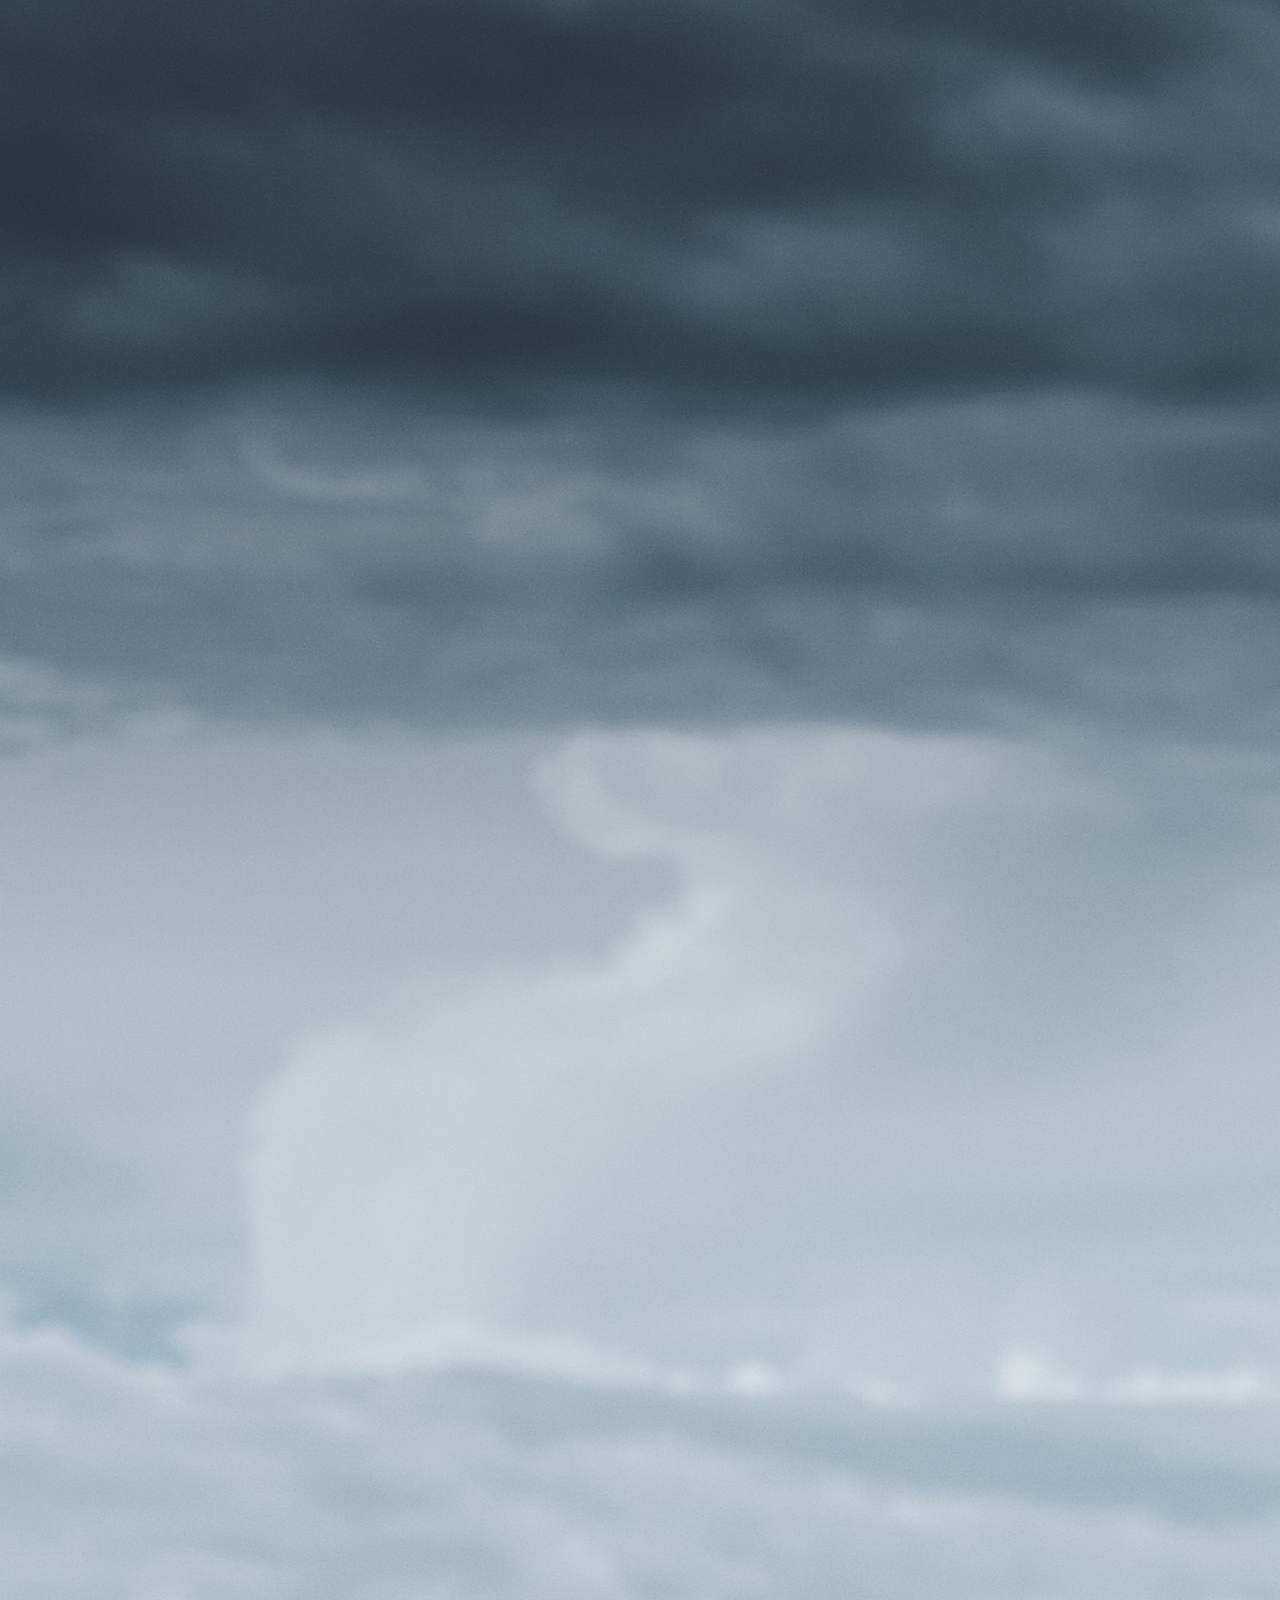
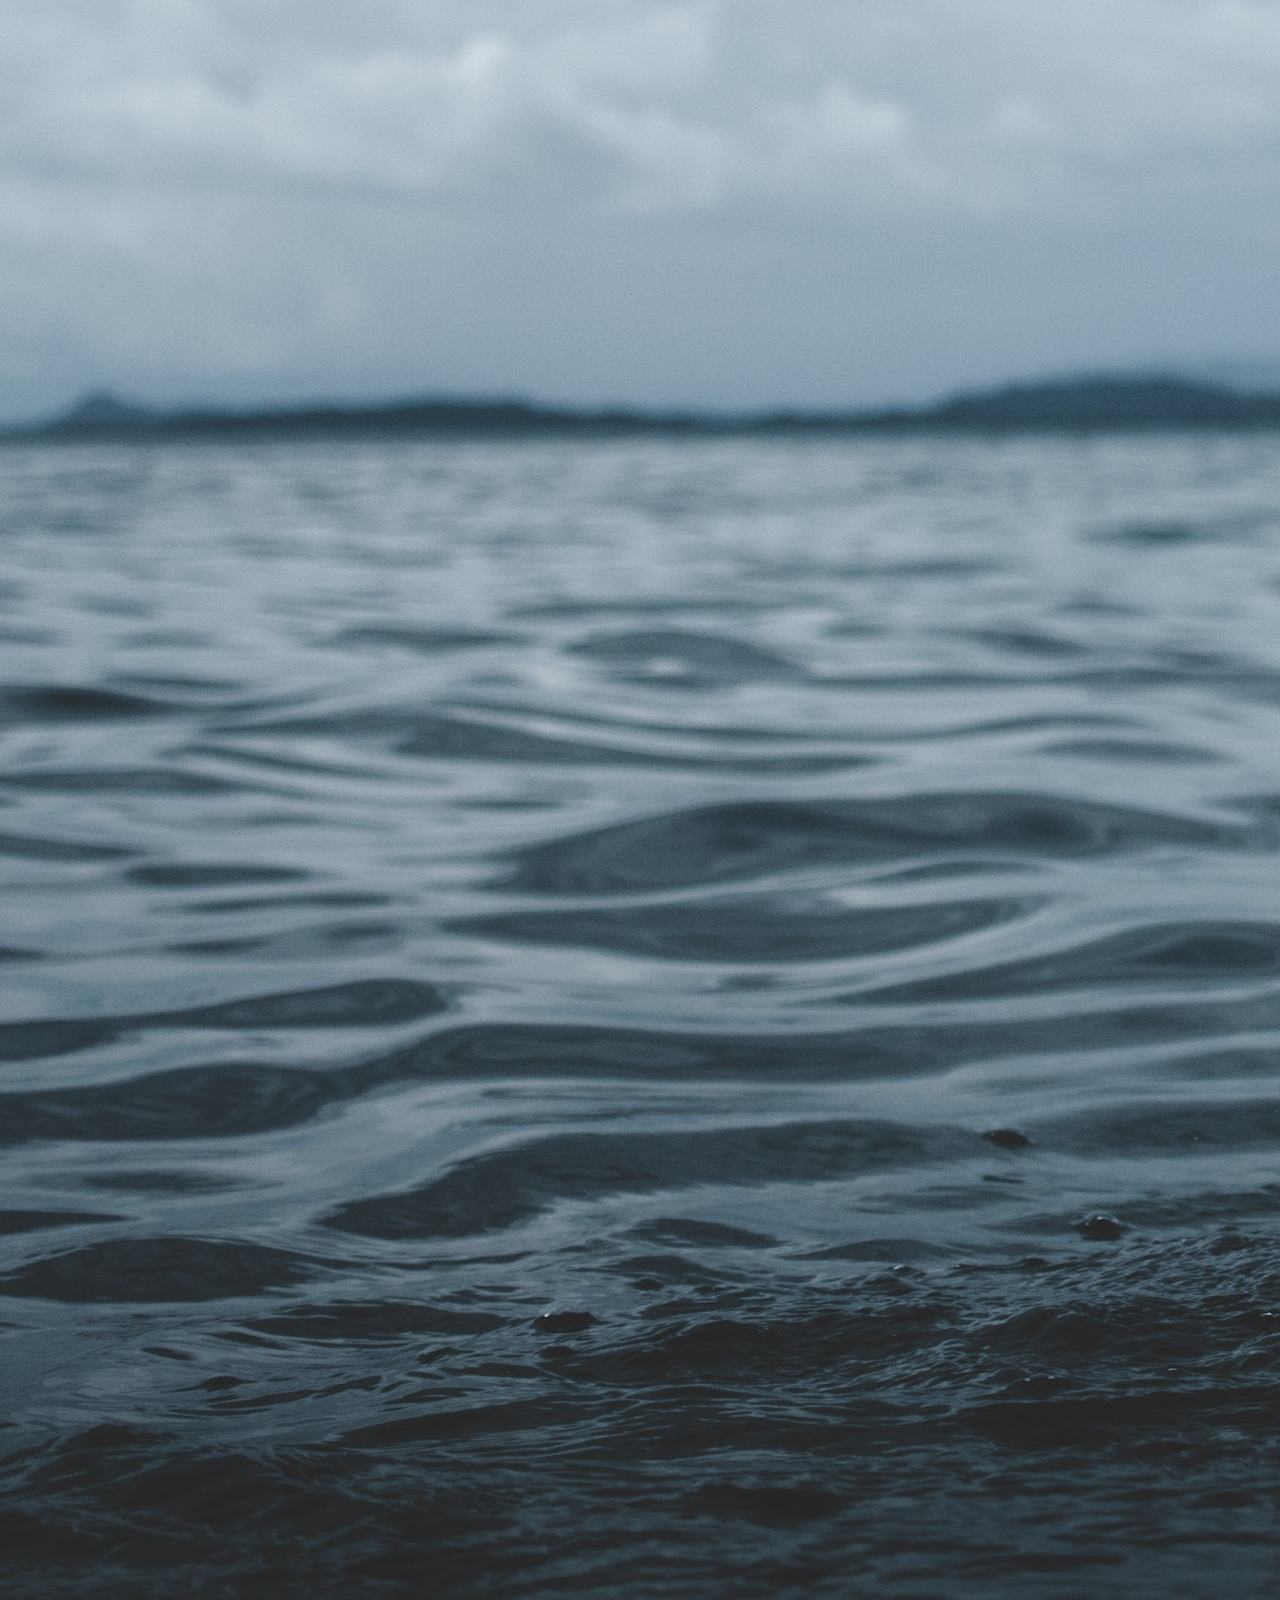
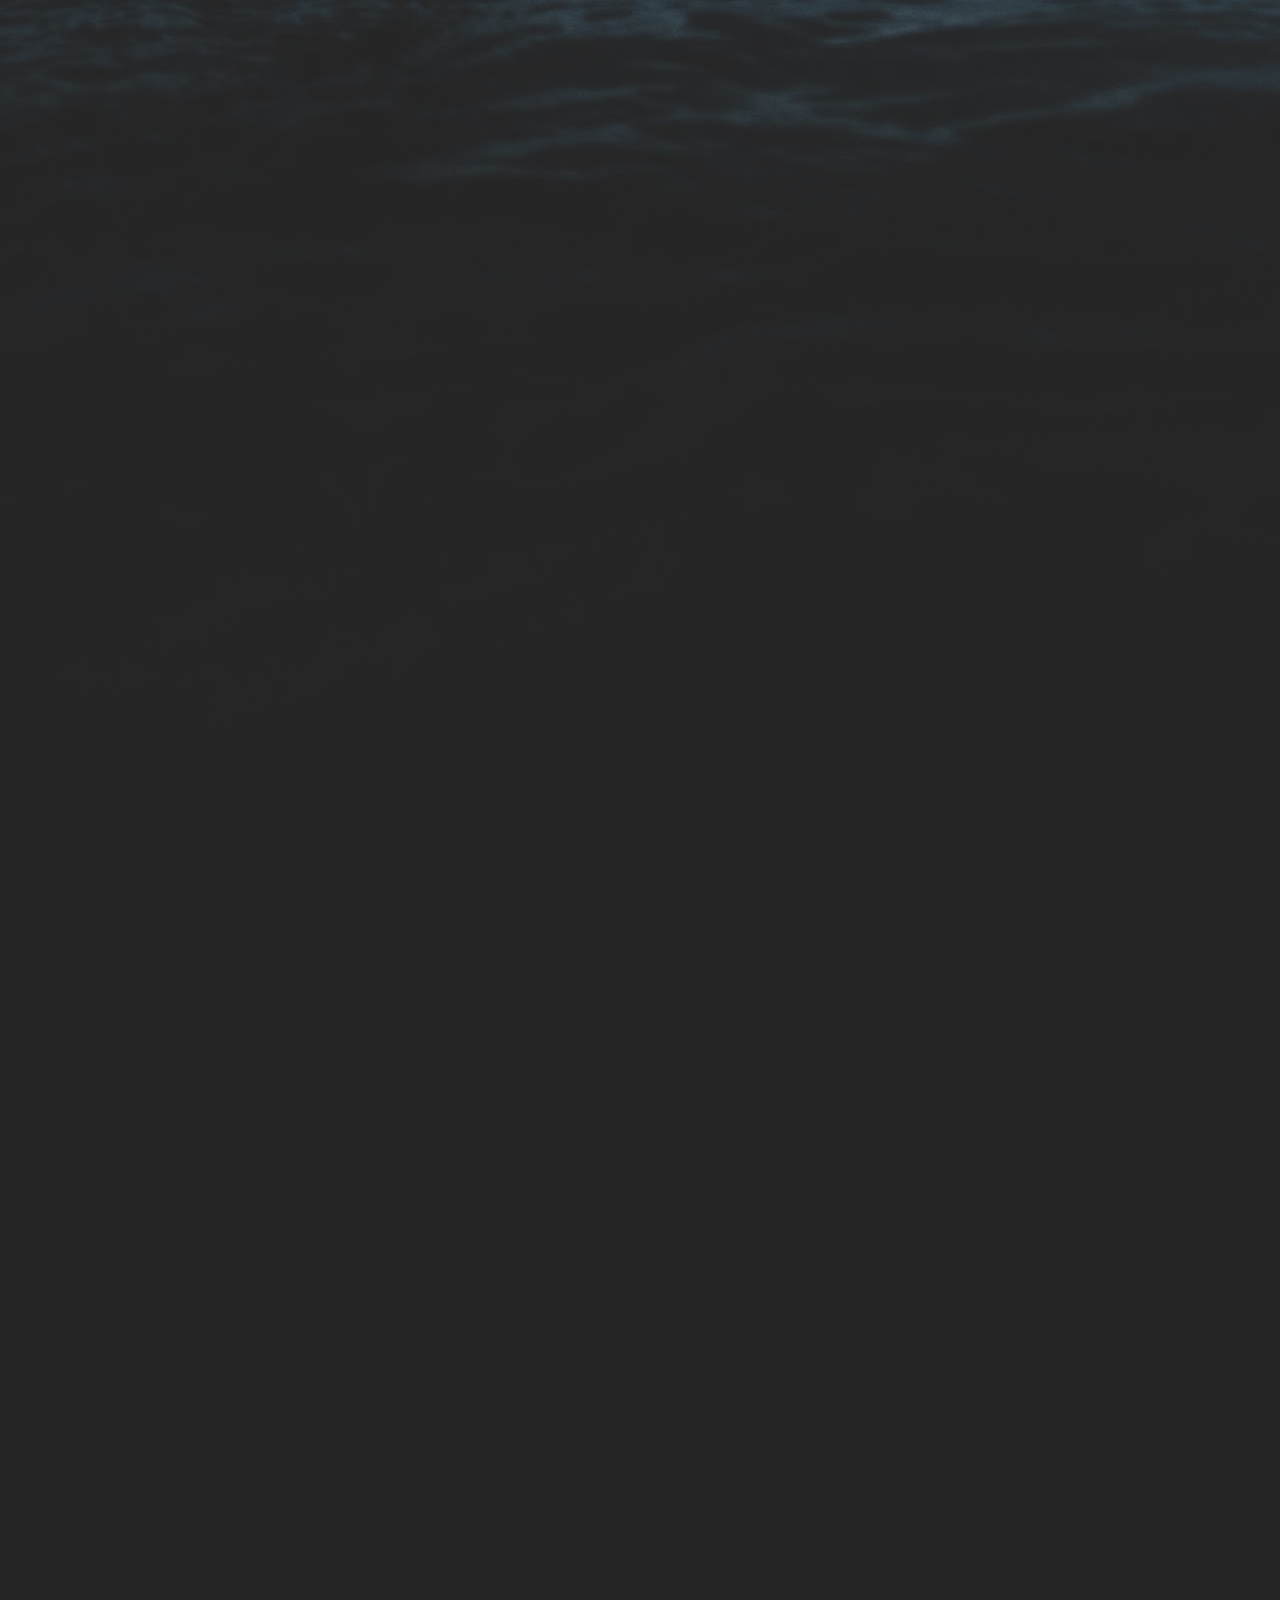
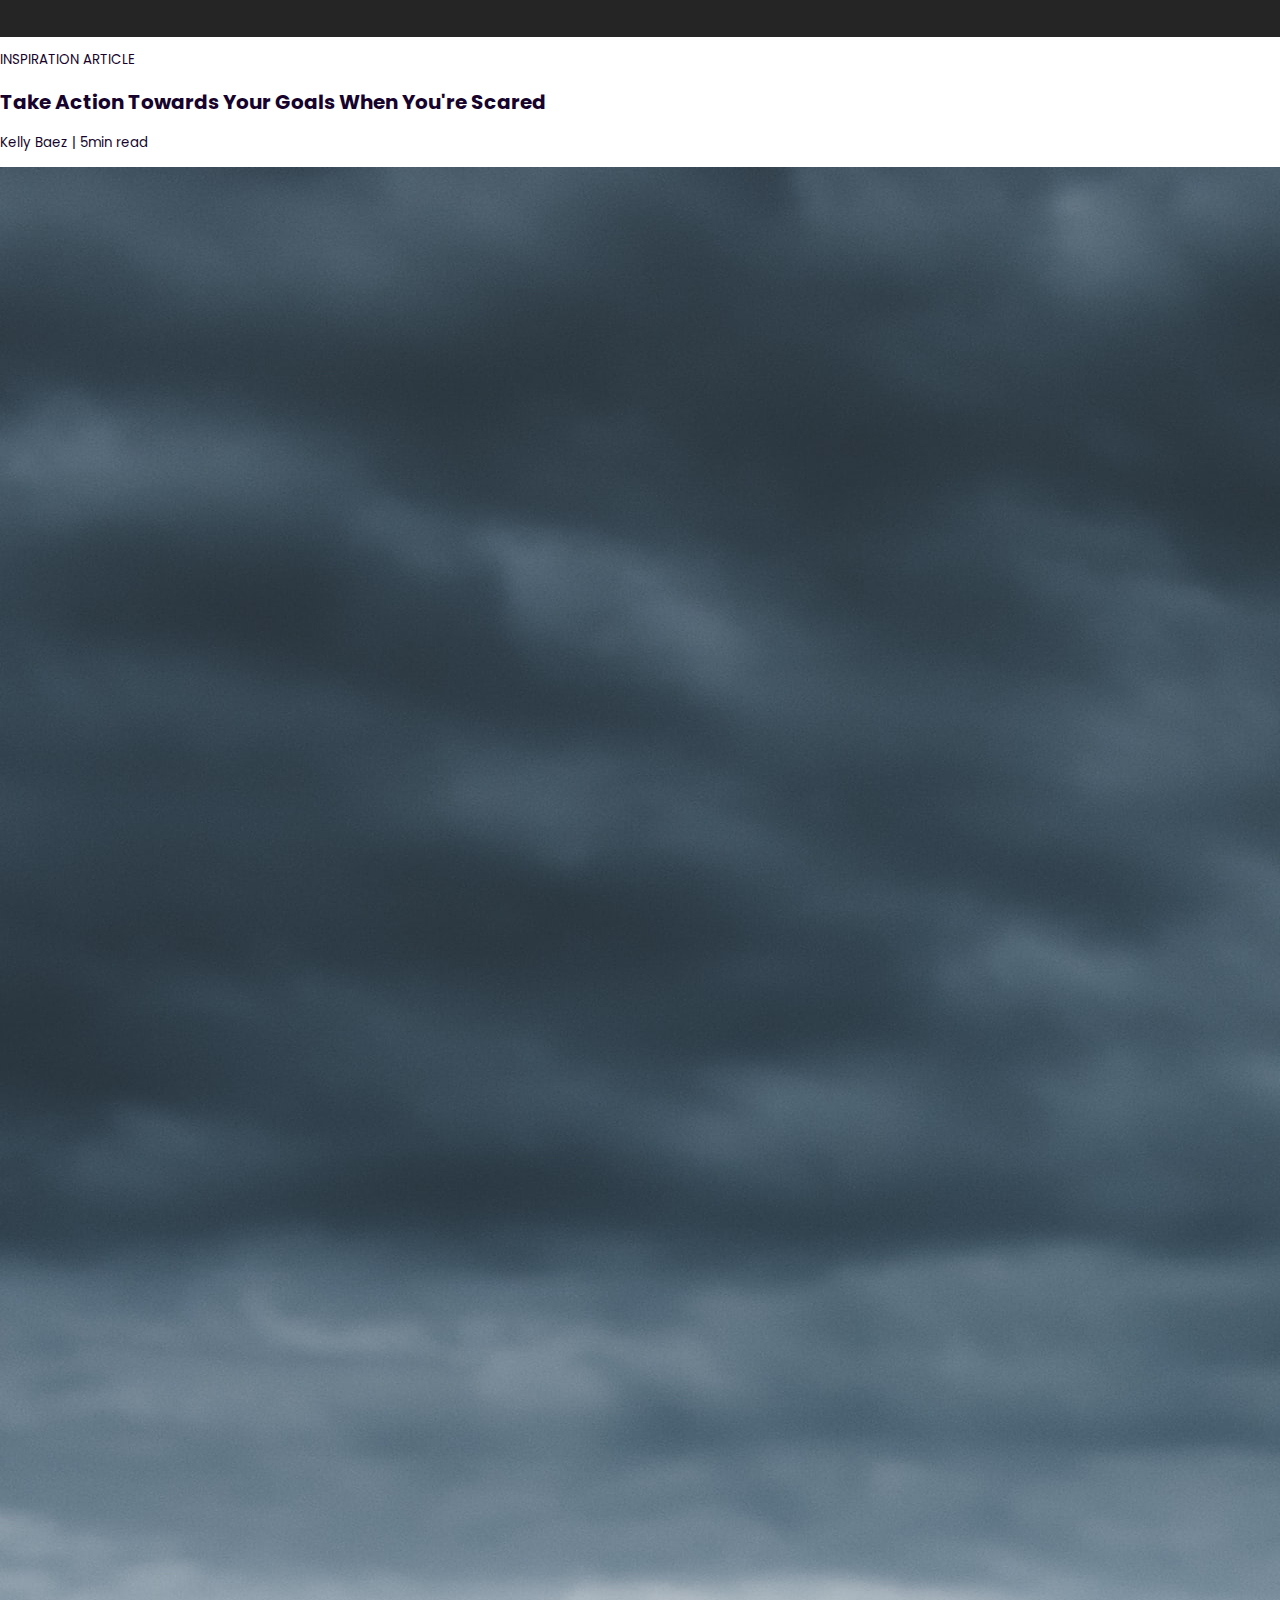
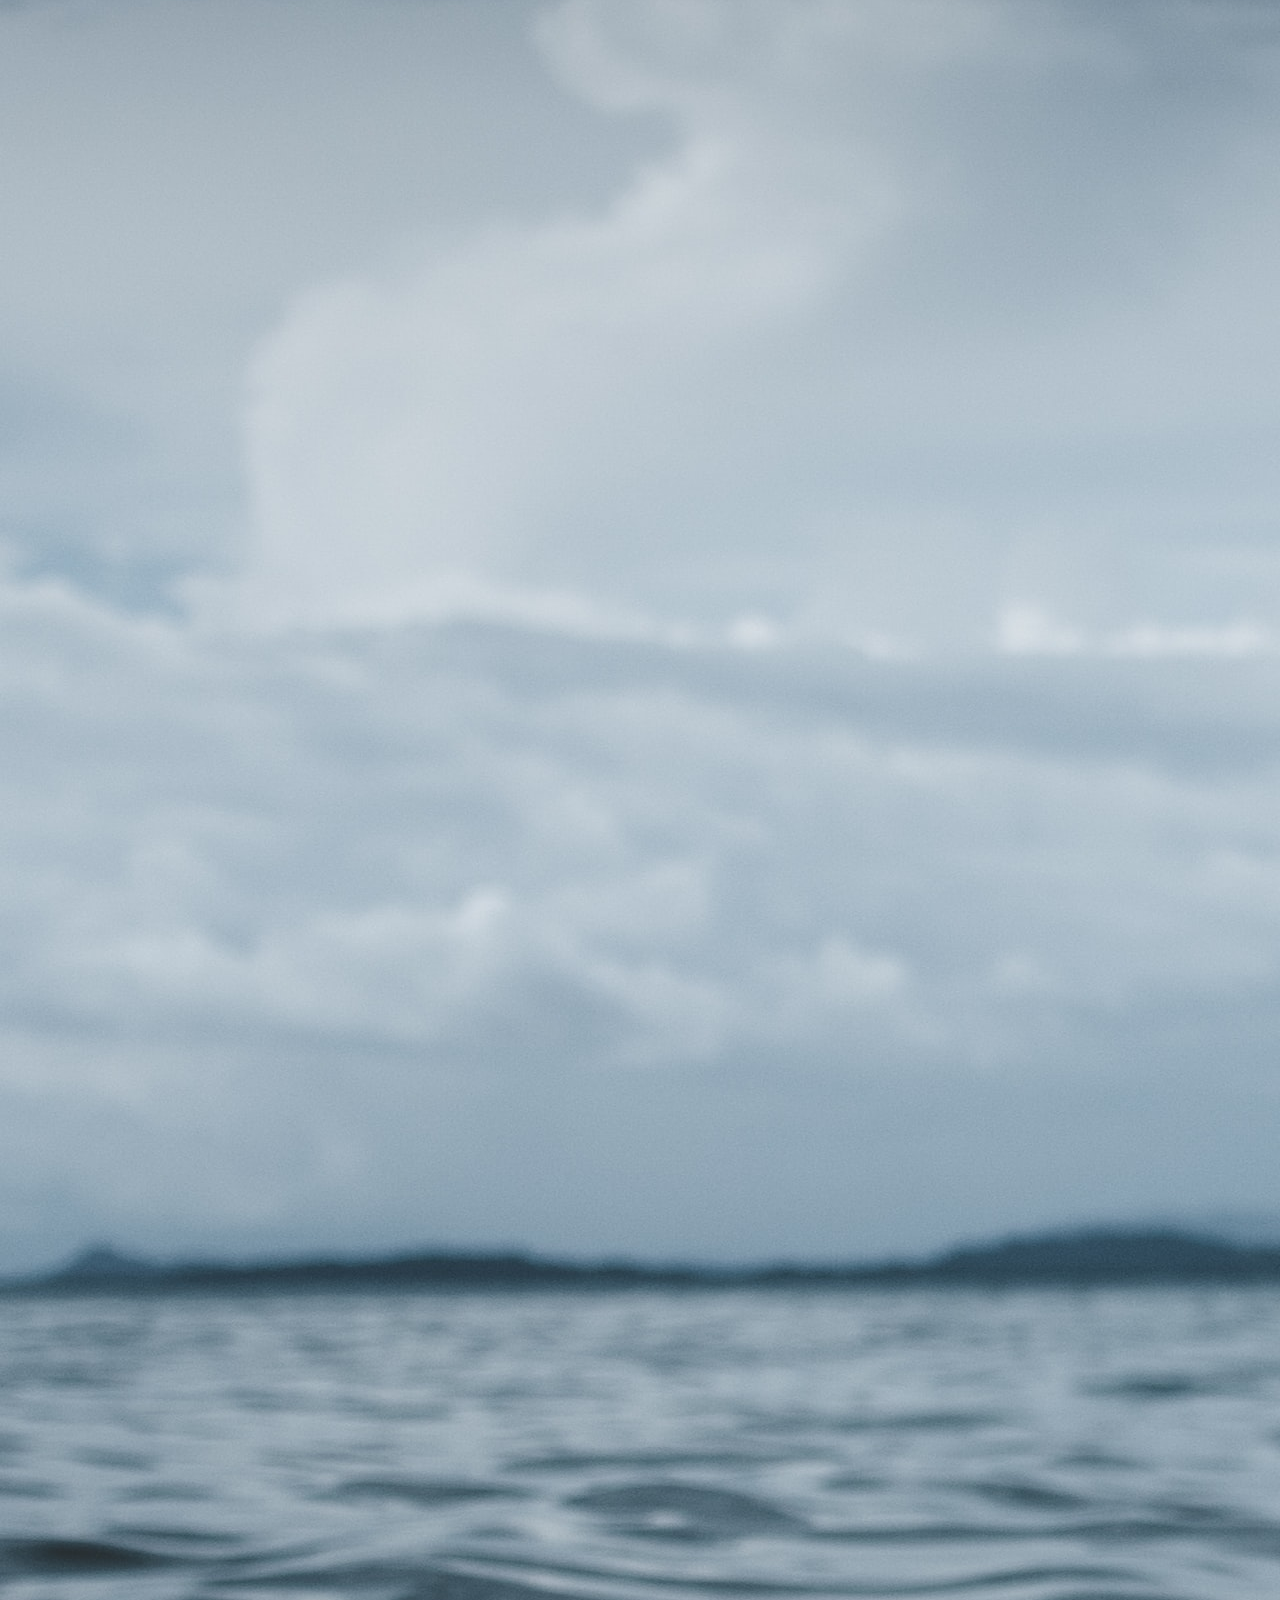
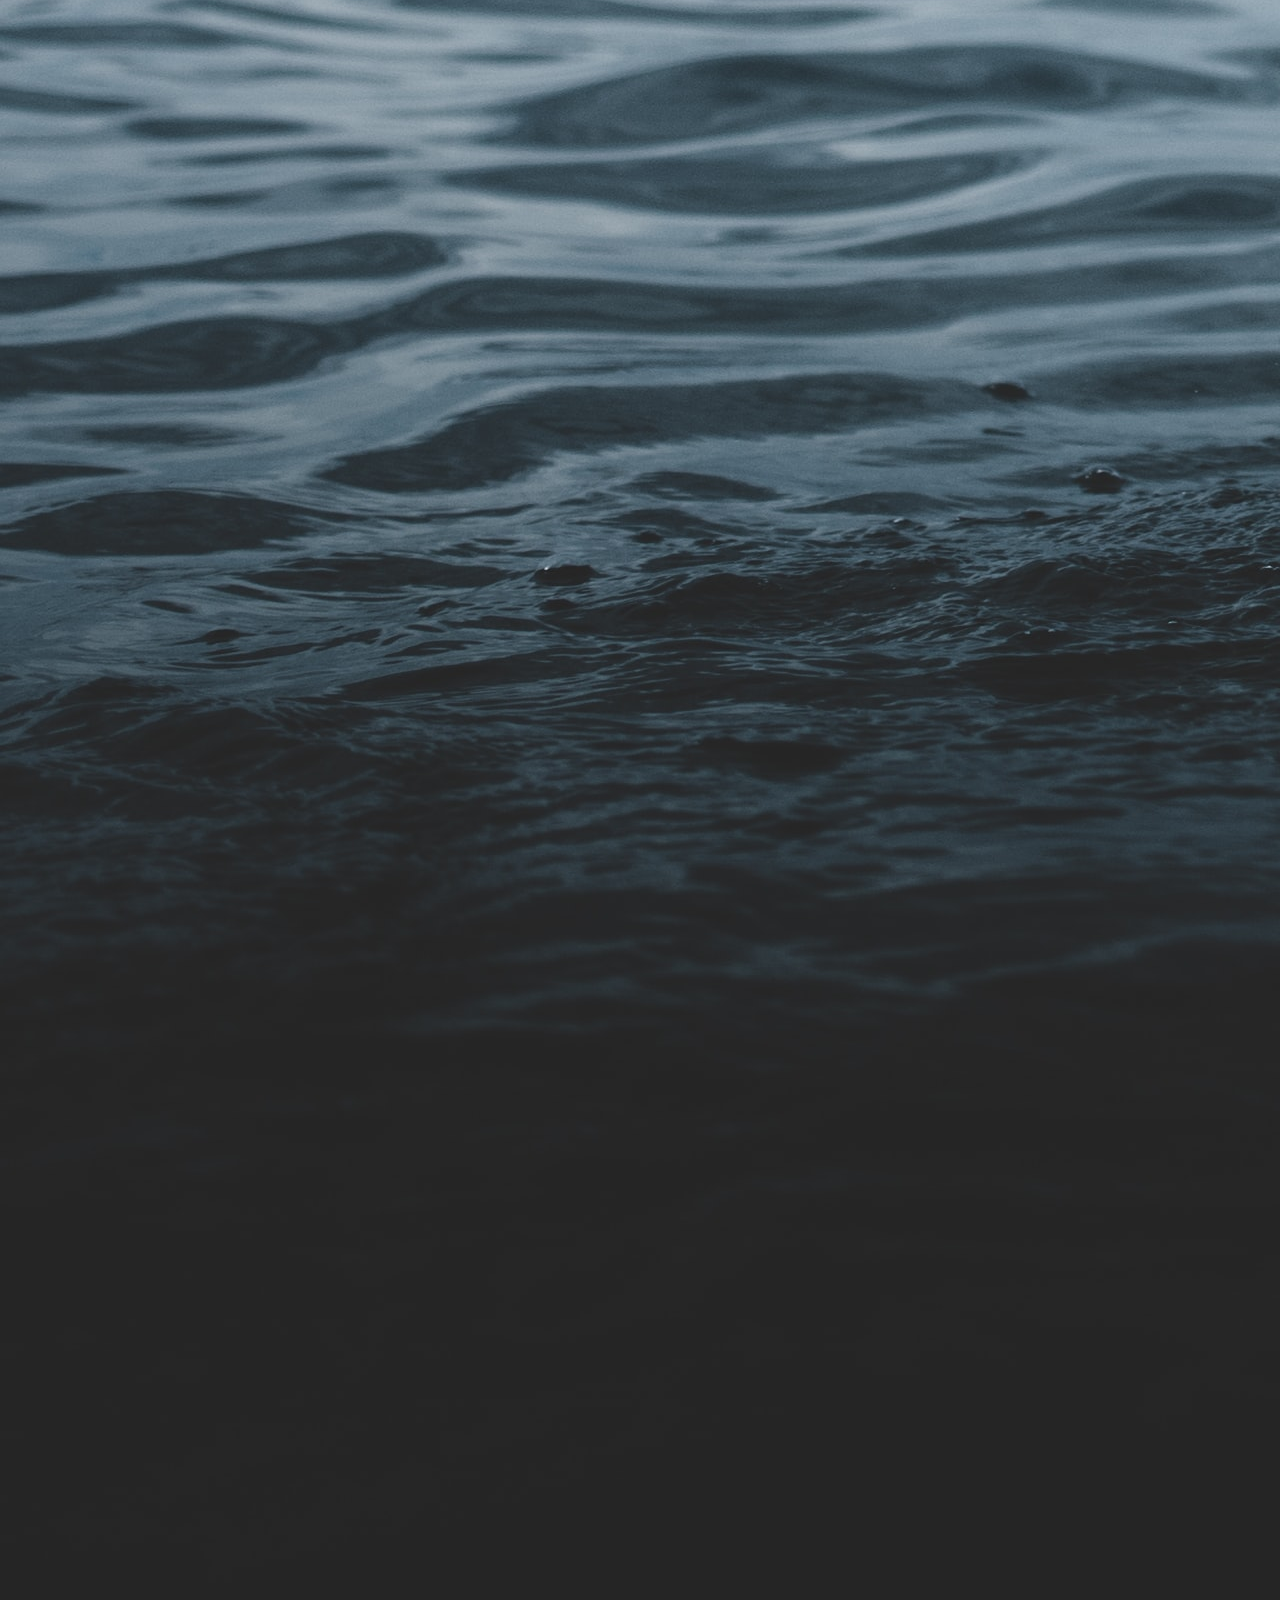
==== commit e39ca227: "changes" ====
--- a/index.html
+++ b/index.html
@@ -26,9 +26,7 @@
         <div class="search">
             <input type="text" placeholder="Search" class="search-box">
          </div>
-            <div class="search-btn">
-              <a href="">SEARCH</a>
-            </div>
+          
 
     </header>
 
--- a/style.css
+++ b/style.css
@@ -1,5 +1,5 @@
 @import url('https://fonts.googleapis.com/css2?family=Noto+Serif:ital,wght@0,400;0,700;1,700&family=Poppins:wght@300;400;500;600&display=swap');
-
+@import url('https://fonts.googleapis.com/css2?family=Bebas+Neue&family=Josefin+Sans:ital,wght@0,500;0,600;0,700;1,400;1,700&family=Noto+Serif:ital,wght@0,400;0,700;1,700&family=Righteous&display=swap');
 
 :root{
 --primary:rgb(248, 248, 248);
@@ -10,6 +10,9 @@
 
 --primary-font: 'Poppins', sans-serif;
 --secondary-font: 'Noto Serif', serif;
+--secondary-font-2: 'Josefin Sans', sans-serif;
+--secondary-font-3:'Bebas Neue', cursive;
+--thirtiary-font:'Righteous', cursive;
 
 }
 
@@ -20,7 +23,7 @@
     margin:0;
 
 }
-@media screen and (max-width: 500px) {
+@media screen and (max-width: 500px){
     
 
 header{
@@ -37,9 +40,10 @@
     padding-top:15px;
     padding-bottom:10px;  
     color:var(--tertiary4);
+    font-family:var(--thirtiary-font);
     font-size:20px;
     font-weight: 500;
-       cursor:progress;
+    cursor:progress;
     transition: 0.5s ease-in-out;
 }
 
@@ -48,8 +52,8 @@
     font-size: 18px;
     color:var(--secondary);
     font-weight: 900;
-    font-family:Cambria, Cochin, Georgia, Times, 'Times New Roman', serif;
-}
+    font-family:var(--thirtiary-font);
+ }
 
 nav{
     text-align:center;
@@ -91,7 +95,7 @@
             }
 
     .search-btn{
-        position:absolute;
+        position:relative;
         margin-top:-37px;
         margin-left: 355px;
         }
@@ -257,8 +261,7 @@
         height:100%;
         object-fit:cover;
         object-position:center;
-        
-   
+          
     }
     
     .article-class-feature .article-title-text{
@@ -297,13 +300,76 @@
     /*FOR CONTENT ARTICLES PAGES*/
     /*FOR CONTENT ARTICLES PAGES*/
 
-.content-story{
-    margin: 120px 30px;
-    font-family:var(--primary-font);
-    font-size: 18px;
-    color:var(--secondary);
-    text-align: justify;
-}
+    .article-reading-feature{
+        padding:0 20px;
+        margin: 0;
+        align-items:center;
+        justify-content:center;
+    }
+   
+
+    .content-div{
+        text-align:center;
+        padding-top: 30px;
+            }
+
+            .content-div a{
+                text-decoration:none;
+                color:var(--secondary);
+                font-family:var(--secondary-font);
+                font-size:2rem;
+                transition: 0.5s ease-in-out;
+            }
+            .content-div a:hover{
+                font-size:2.2rem;
+                text-decoration-line:underline;
+                text-decoration-style:wavy;
+                text-decoration-thickness:2px;
+                letter-spacing: .1rem;
+            }
+
+    .content-image{
+        width: 100%;
+        height: 300px;
+     }
+     .content-image a img {
+        width:100%;
+        height:100%;
+        object-fit:cover;
+        object-position:center;
+            }
+    
+    .content-article-style{
+        color:var(--secondary--hover);
+        font-family:var(--primary-font);
+        font-size: 1.15rem;
+        text-align:justify;
+        padding: 10px 30px 20px 30px;
+        cursor:pointer;
+       
+       
+        }
+    
+    .article-class-feature .article-title-text .article-categories{
+     color:var(--primary);
+     cursor:pointer;
+     }
+    
+     .article-class-feature .article-title-text h2 a{
+        text-decoration:none;
+        color: var(--primary);
+        margin-bottom: -4px;
+        cursor:progress;
+        letter-spacing: 2px;
+     }
+     .article-class-feature .article-title-text h2 a:hover{
+        color:var(--primary-2);
+     }
+    
+     .article-title-text .author-name{
+        color:var(--tertiary4);
+        font-weight: 500;
+     }
 
 
 
@@ -316,9 +382,6 @@
     /*FOR CONTENT ARTICLES PAGES*/
 
 
-
-
-
-
-
-        }+        }
+
+       